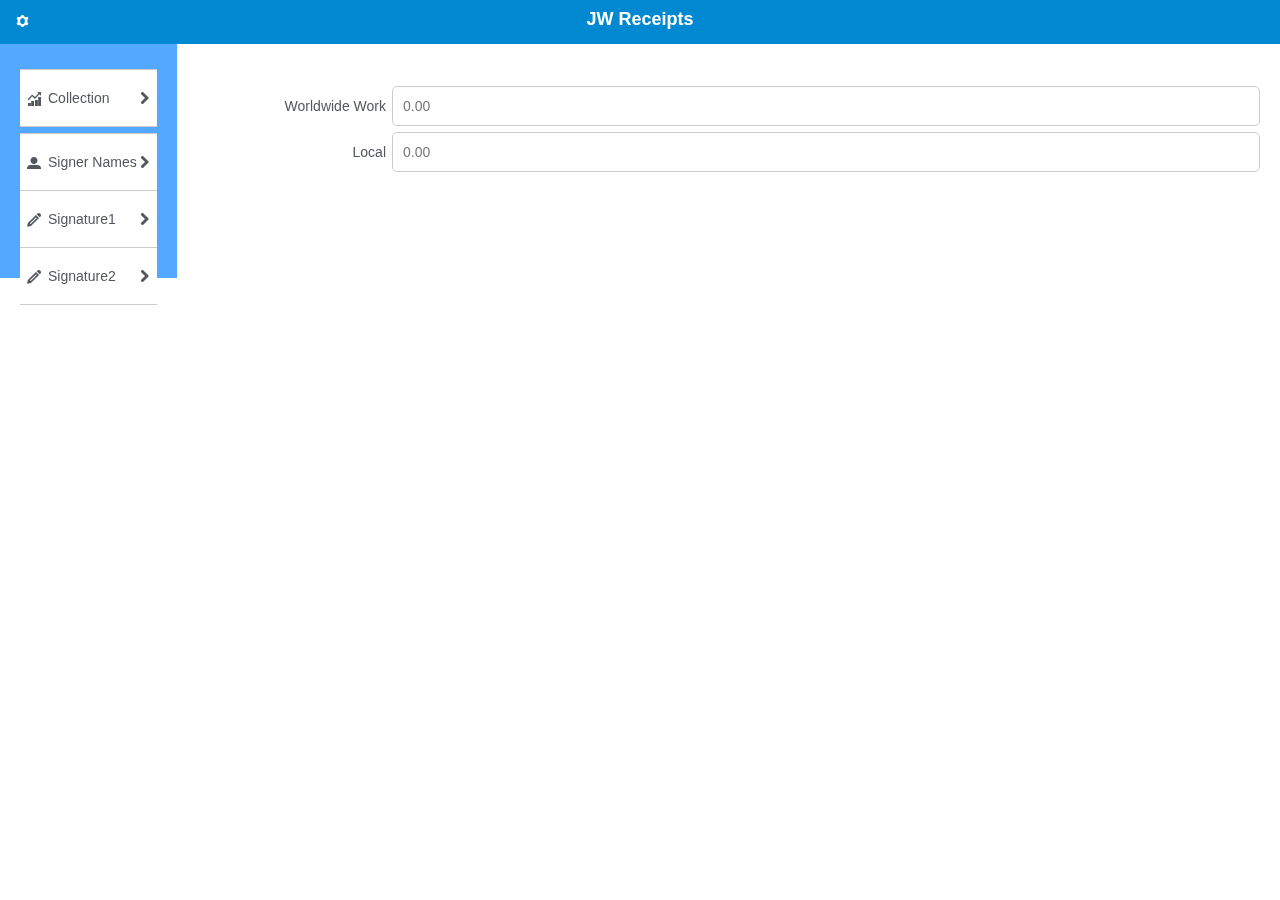
==== index.html @ 72817fae "adding" ====
<!DOCTYPE html>
<!--HTML5 doctype-->
<html>

 <head>
  <link rel="stylesheet" type="text/css" href="app_framework/css/af.ui.min.css">
  <meta charset="UTF-8">
  <link rel="stylesheet" type="text/css" href="app_framework/css/af.ui.css">
  <link rel="stylesheet" type="text/css" href="app_framework/css/icons.min.css">
  <link rel="stylesheet" type="text/css" href="css/index_main.less.css" class="main-less">
  <title>Your New Application</title>
  <meta http-equiv="Content-type" content="text/html; charset=utf-8">
  <meta name="viewport" content="width=device-width, initial-scale=1.0, maximum-scale=1.0, minimum-scale=1.0, user-scalable=0">
  <style type="text/css">
   /* Prevent copy paste for all elements except text fields */
   		*  { -webkit-user-select:none; -webkit-tap-highlight-color:rgba(255, 255, 255, 0); }
   		input, textarea  { -webkit-user-select:text; }
  </style>
  <script src="intelxdk.js"></script>
  <script src="cordova.js"></script>
  <script src="xhr.js"></script>
  <!--
      Include xhr.js in your index.html when using web services that make cross origin requests
      This file makes those requests successfully when testing your apps under the "EMULATE", "BUILD" & "TEST" tab with the 
      Intel(R) App Preview mobile app.
      DISCLAIMER: If you don't need to perform these requests, remove the following script (xhr.js)
  -->
  <script type="text/javascript">
   /* This code is used to run as soon as Intel activates */
   		var onDeviceReady=function(){
   		//hide splash screen
   		intel.xdk.device.hideSplashScreen();
   		};
   		document.addEventListener("intel.xdk.device.ready",onDeviceReady,false);
  </script>
  <script type="application/javascript" src="app_framework/appframework.ui.min.js"></script>
  <script type="application/javascript" src="js/jquery.min.js"></script>
  <script type="application/javascript" src="sidebar/js/jquery.event.move.js"></script>
  <script type="application/javascript" src="sidebar/js/jquery.event.swipe.js"></script>
  <script type="application/javascript" src="sidebar/js/sidebar.js"></script>
  <script type="application/javascript" src="sidebar/js/swipe.js"></script>
  <script type="application/javascript" src="js/index_user_scripts.js"></script>
  <script type="application/javascript" src="js/af_subpage.js"></script>
  <!--   
   You may substitute jQuery for the App Framework selector library.
   See http://app-framework-software.intel.com/documentation.php#afui/afui_jquery
  -->
  <script type="application/javascript" src="app_framework/appframework.js"></script>
 </head>

 <body id="afui">

  <!-- content goes here-->
  <div class="uwrap" id="content">
   <div class="upage panel" id="mainpage" data-header="af-header-0" data-footer="none">
    <div class="upage-outer">
     <header class="container-group inner-element uib_w_1" data-uib="app_framework/header" data-ver="0" id="af-header-0">
      <h1>JW Receipts</h1>
      <div class="widget-container wrapping-col single-centered"></div>
      <div class="widget-container content-area horiz-area wrapping-col left">
       <a class="button widget uib_w_9 d-margins icon settings" data-uib="app_framework/button" data-ver="0" id="settingsbtn"></a>
      </div>
      <div class="widget-container content-area horiz-area wrapping-col right"></div>
     </header>
     <div class="upage-content" id="mainsub">

      <div class="grid grid-pad urow uib_row_2 row-height-2" data-uib="layout/row" data-ver="0">
       <div class="col uib_col_2 col-0_12-12" data-uib="layout/col" data-ver="0">
        <div class="widget-container content-area vertical-col">

         <div class="widget uib_w_10 d-margins" data-uib="media/text" data-ver="0">
          <div class="widget-container left-receptacle"></div>
          <div class="widget-container right-receptacle"></div>
          <div>
           <p>Enter collection amounts</p>
          </div>
         </div>
         <div class="table-thing with-label widget uib_w_14 d-margins" data-uib="app_framework/input" data-ver="0">
          <label class="narrow-control label-inline">Worldwide Work</label>

          <input class="wide-control" placeholder="0.00" type="text">
         </div>
         <div class="table-thing with-label widget uib_w_15 d-margins" data-uib="app_framework/input" data-ver="0">
          <label class="narrow-control label-inline">Local</label>

          <input class="wide-control" type="text" placeholder="0.00">
         </div><span class="uib_shim"></span>
        </div>
       </div>
       <span class="uib_shim"></span>
      </div>
     </div>
     <div id="uib_signernames" class="upage-content hidden">

      <div class="grid grid-pad urow uib_row_4 row-height-4" data-uib="layout/row" data-ver="0">
       <div class="col uib_col_4 col-0_12-12" data-uib="layout/col" data-ver="0">
        <div class="widget-container content-area vertical-col">

         <div class="widget uib_w_19 d-margins" data-uib="media/text" data-ver="0">
          <div class="widget-container left-receptacle"></div>
          <div class="widget-container right-receptacle"></div>
          <div>
           <p>Enter signer names</p>
          </div>
         </div>
         <div class="table-thing with-label widget uib_w_20 d-margins" data-uib="app_framework/input" data-ver="0">
          <label class="narrow-control label-inline">Signer1</label>
          <input class="wide-control" type="text">
         </div>
         <div class="table-thing with-label widget uib_w_21 d-margins" data-uib="app_framework/input" data-ver="0">
          <label class="narrow-control label-inline">Signer2</label>
          <input class="wide-control" type="text">
         </div><span class="uib_shim"></span>
        </div>
       </div>
       <span class="uib_shim"></span>
      </div>
     </div>
     <div id="uib_collections" class="upage-content hidden">

      <div class="grid grid-pad urow uib_row_3 row-height-3" data-uib="layout/row" data-ver="0">
       <div class="col uib_col_3 col-0_12-12" data-uib="layout/col" data-ver="0">
        <div class="widget-container content-area vertical-col">

         <div class="widget uib_w_16 d-margins" data-uib="media/text" data-ver="0">
          <div class="widget-container left-receptacle"></div>
          <div class="widget-container right-receptacle"></div>
          <div>
           <p>Enter contributions</p>
          </div>
         </div>
         <div class="table-thing with-label widget uib_w_17 d-margins" data-uib="app_framework/input" data-ver="0">
          <label class="narrow-control label-inline">Local</label>
          <input class="wide-control" type="text">
         </div>
         <div class="table-thing with-label widget uib_w_18 d-margins" data-uib="app_framework/input" data-ver="0">
          <label class="narrow-control label-inline">WWW</label>
          <input class="wide-control" type="text">
         </div><span class="uib_shim"></span>
        </div>
       </div>
       <span class="uib_shim"></span>
      </div>
     </div>

     <!-- /upage-content -->

     <div class="inner-element uib_w_2 uib_sidebar leftbar bar-bg thumb-bg bar-gutter" data-uib="layout/left_sidebar" data-ver="0" data-anim="{'style':'push', 'v':260, 'side':'left'}">
      <div class="sidebar-content">

       <div class="grid grid-pad urow uib_row_1 row-height-1" data-uib="layout/row" data-ver="0">
        <div class="col uib_col_1 col-0_12-12" data-uib="layout/col" data-ver="0">
         <div class="widget-container content-area vertical-col">

          <ul class="list widget uib_w_3 d-margins" data-uib="app_framework/listview" data-ver="0">
           <li class="widget uib_w_4" data-uib="app_framework/listitem" data-ver="0" id="collection-btn"><a class="icon graph">Collection</a>
           </li>

          </ul>
          <ul class="list widget uib_w_5 d-margins" data-uib="app_framework/listview" data-ver="0">
           <li class="widget uib_w_6" data-uib="app_framework/listitem" data-ver="0" id="signernames-btn"><a class="icon user">Signer Names</a>
           </li>
           <li class="widget uib_w_7" data-uib="app_framework/listitem" data-ver="0" id="Signature1-btn"><a class="icon pencil">Signature1</a>
           </li>
           <li class="widget uib_w_8" data-uib="app_framework/listitem" data-ver="0" id="signature2-btn"><a class="icon pencil">Signature2</a>
           </li>
          </ul><span class="uib_shim"></span>
         </div>
        </div>
        <span class="uib_shim"></span>
       </div>

      </div>
     </div>
    </div>
    <!-- /upage-outer -->

   </div>
   <!-- /upage -->

  </div>
  <!-- /uwrap -->
 </body>

</html>
---- app_framework/css/af.ui.min.css ----
*{-webkit-user-select:none;-webkit-tap-highlight-color:rgba(0,0,0,0);-moz-tap-highlight-color:rgba(0,0,0,0);-ms-touch-action:none;-moz-user-select:-moz-none -webkit-touch-callout:none;margin:0;padding:0;-webkit-box-sizing:border-box;-moz-box-sizing:border-box;box-sizing:border-box}body{overflow-x:hidden;-webkit-text-size-adjust:none;font-family:'Helvetica Neue',Helvetica,Arial,sans-serif;color:#000;font-size:14px;display:-webkit-box;background:#cbd2d8;-webkit-box-orient:vertical;-webkit-box-align:stretch}#afui input,textarea{-webkit-user-select:text;-moz-user-select:-moz-text;-moz-user-select:text}#afui img{border:0}#afui p{display:block;margin:6px 0;font-size:14px;line-height:20px;color:inherit}#afui #afui_modal{-webkit-backface-visibility:hidden;z-index:9999!important;width:100%;height:100%;display:none;position:absolute;top:0;overflow:hidden;background:rgba(29,29,28,1)!important;-webkit-perspective:1000;color:white}#afui #modalContainer{width:100%}#afui #modalContainer>*{-webkit-backface-visibility:hidden;-webkit-perspective:1000}#afui .afmScrollbar{background:white!important}#afui .afmScrollPanel{width:100%;min-height:100%;overflow:hidden}#afui{position:absolute;width:100%;top:0;bottom:0;overflow:hidden}#afui>#splashscreen{position:absolute;top:0;bottom:0;width:100%;left:0;min-height:100%;background:rgba(29,29,28,1)!important;color:white!important;font-size:30px;text-align:center;z-index:9999;display:block;margin-left:auto!important;margin-right:auto!important;padding-top:80px!important}#afui>#header{position:absolute;overflow:hidden;display:block;z-index:250;-webkit-box-sizing:border-box;box-sizing:border-box;height:44px;left:0;right:0}#afui #header h1{position:absolute;width:45%;z-index:1;text-align:center;height:44px;font-size:18px;font-weight:bold;left:27.5%;color:#fff;padding:10px 0;text-shadow:rgba(0,0,0,0.8) 0 -1px 0;text-align:center;white-space:nowrap}#afui #content{z-index:180;display:block;position:absolute;top:44px;bottom:49px;left:0;right:0;overflow:hidden}#afui .panel{z-index:180;width:100%;height:100%;display:none;position:absolute;top:0;left:0;overflow-y:auto;overflow-x:hidden;-webkit-overflow-scrolling:touch;-webkit-backface-visibility:hidden;-webkit-perspective:1000;padding:10px;padding-top:0}#afui .panel>*{-webkit-backface-visibility:hidden;-webkit-perspective:1000}#afui #navbar{position:absolute;bottom:0;z-index:1000;height:49px;display:block;left:0;right:0;padding:0 3px}#afui #navbar a{-webkit-box-sizing:border-box;box-sizing:border-box;top:3px;height:43px;overflow:hidden;font-size:12px;font-weight:normal;text-decoration:none;color:#fff;text-align:center;display:inline-block;width:25%;-webkit-backface-visibility:hidden;-webkit-perspective:1000;line-height:67px;position:relative;margin:0}#afui #navbar .af-badge{right:auto;margin-left:-16px}#afui #navbar .icon:before{position:absolute;top:2px;left:0;font-size:25px;margin:auto;width:100%}#afui footer,#afui header,#afui nav{display:none}#afui #navbar footer,#afui #menu nav,#afui #header header{display:block}#afui>#menu.tabletMenu{z-index:1;width:200px;bottom:0;height:100%;display:block!important;position:absolute;top:0;left:0}#afui #menu_scroller{padding-bottom:10px;overflow-y:auto;overflow-x:hidden;-webkit-backface-visibility:hidden;-webkit-overflow-scrolling:touch}#afui #menu_scroller>*{-webkit-backface-visibility:hidden;-webkit-perspective:1000}#afui #menu .list li,#afui #menu .list .divider,#afui #menu .list li:first-child,#afui #menu .list li:last-child{font-weight:bold;font-size:1em;line-height:1em;border-color:#101012;-webkit-box-shadow:inset 0 1px 0 rgba(255,255,255,.08);box-shadow:inset 0 1px 0 rgba(255,255,255,.08)}#afui #menu .list>li>a{color:#ccc;margin-left:6px;font-weight:normal}#afui #menu .list,#afui #menu .list .divider{background:inherit}#afui #menu .list .divider{background:#333;color:#fff;font-weight:bold;font-size:1em;line-height:1em;padding:6px;top:0;border:0;-webkit-box-shadow:none;box-shadow:none}#afui #menu .list>li>a:after{margin-top:-8px}#afui .splashscreen{background:rgba(29,29,28,1)!important;padding-left:40px;padding-top:30px!important;min-height:100%}#afui h2{display:block;height:34px;font-weight:bold;font-size:18px;color:#000;padding:6px 0;margin-bottom:8px}#afui .collapsed:after{float:right;content:'';border-left:5px solid transparent;border-right:5px solid transparent;border-top:6px solid #000;display:block;position:absolute;top:14px;right:14px}#afui .collapsed:before{float:right;content:'';color:transparent;background:transparent;width:14px;height:14px;display:block;border:2px solid #000;border-radius:3px;position:absolute;top:8px;right:10px}#afui .expanded:after{float:right;content:'';border-left:5px solid transparent;border-right:5px solid transparent;border-bottom:6px solid #000;display:block;position:absolute;top:13px;right:14px}#afui .expanded:before{float:right;content:'';color:transparent;background:transparent;width:14px;height:14px;display:block;border:2px solid #000;border-radius:3px;position:absolute;top:8px;right:10px}#afui .ui-icon{background:#666;background:rgba(0,0,0,.4);background-repeat:no-repeat;border-radius:9px}.ui-loader{display:none;position:absolute;opacity:.85;z-index:100;left:50%;width:200px;margin-left:-100px;margin-top:-35px;padding:10px 30px;background:#666;background:rgba(0,0,0,.4);border-radius:9px;color:white}.ui-loader.heavy{opacity:1}.ui-loader h1{font-size:15px;text-align:center}.ui-loader .ui-icon{position:static;display:block;opacity:.9;margin:0 auto;width:35px;height:35px;background-color:transparent}.spin{-webkit-transform:rotate(360deg);-webkit-animation-name:spin;-webkit-animation-duration:1s;-webkit-animation-iteration-count:infinite}@-webkit-keyframes spin{from{-webkit-transform:rotate(0deg)}to{-webkit-transform:rotate(360deg)}}.ui-icon-loading{background-image:url([data-uri]);width:40px;height:40px;border-radius:20px;background-size:35px 35px}#afui .ui-corner-all{border-radius:.6em}#afui_mask{position:absolute;top:45%;z-index:999999}#afui .hasMenu{position:absolute;left:0}#afui .menuButton{position:relative;top:5px;right:-8px;height:36px;width:36px;z-index:2;float:right}#afui .menuButton:after{border-bottom:9px double white;border-top:3px solid white;top:9px;left:3px;content:"";height:3px;position:absolute;width:15px}#afui .hasMenu.on{-webkit-transform:translate3d(200px,0,0);transform:translate(200px,0)}#afui .modalbutton{position:absolute;top:0;right:5px;height:32px;width:58px;line-height:32px;z-index:9999}#afui .closebutton{position:absolute;top:6px;right:6px;display:block;height:24px;width:24px;border-radius:12px;border:1px solid #666;background:#fff;color:#333;font-weight:bold;font-size:21px;line-height:18px;text-align:center;text-decoration:none}#afui .closebutton:before{content:'x'}#afui .closebutton.selected,.closebutton.modalButton.selected{color:#fff;background:#333}#afui .panel>.list,#afui .panel>.afScrollPanel>.list{margin:0 -10px}#afui .panel>.list.inset,#afui .panel>.afScrollPanel>.list.inset{margin:0}@font-face{font-family:'chevron';src:url([data-uri]) format('woff'),url([data-uri]) format('truetype');font-weight:normal;font-style:normal}#afui .chevron{font-family:'chevron';speak:none;font-style:normal;font-weight:normal;font-variant:normal;text-transform:none;line-height:1;-webkit-font-smoothing:antialiased}#afui .chevron:before{content:"\f054"}#afui .chevron.left{-webkit-transform:rotate(180deg);transform:rotate(180deg)}@media handheld,only screen and (min-width:768px){#afui>#navbar.hasMenu,#afui>#header.hasMenu,#afui>#content.hasMenu{position:absolute;left:256px;-webkit-transition:transform 0ms;-webkit-transform:translate3d(0,0,0)!important;transition:transform 0ms;transform:translate(0,0,0)!important}#afui #badgephone{display:none!important}#afui #badgetablet{display:inline-block!important}#afui .afMenuClose{display:none!important}#afui>#menu.tabletMenu{z-index:200!important;width:256px!important;bottom:0;height:100%!important;display:block!important;position:absolute!important;top:0;left:0;-webkit-transform:translate3d(0px,0px,0px)!important;-webkit-transition:none!important;transform:translate(0px,0px)!important;transition:none!important}#afui .menuButton{display:none}}#afui{background:white;color:#53575e}#afui>#header{background:#0088d1;border:0;border-bottom:1px solid #0088d1}#afui #header h1{text-shadow:none;width:45%}#afui #backButton{background:rgba(249,249,249,1);color:#fff;display:block;position:absolute;line-height:44px;left:25px;text-overflow:ellipsis;font-size:14px;padding:none;text-shadow:none;background-color:transparent;border:0;border-color:none;height:44px;top:0;border-radius:none;box-shadow:none;margin:0;padding-left:0;text-align:center;width:50px;padding:0!important;margin:0!important}#afui #backButton::before{z-index:-1;font-size:22px;position:absolute;top:10px;left:-20px;text-align:center;border-radius:none;border:0;border-color:none;box-shadow:none;-webkit-transform:none;transform:none;font-family:'chevron';speak:none;font-style:normal;font-weight:normal;font-variant:normal;text-transform:none;line-height:1;-webkit-font-smoothing:antialiased;content:"\f054";-webkit-transform:rotate(180deg);transform:rotate(180deg);background-color:transparent}#afui>#navbar{background:#0088d1;border:0;border-top:1px solid #0088d1;box-shadow:none}#afui #navbar a.pressed{border-radius:0;background:#00aeef}#afui #navbar .icon.pressed:before{color:inherit}#afui .af-badge{border:0}#afui .list{background:inherit;color:inherit;border-color:#303030;font-weight:normal}#afui .af-badge{box-shadow:none}#afui .list .divider{color:black}#afui .panel{color:inherit;background:white}#afui .panel h2{color:#0088d1}#afui .collapsed:after{border-top:6px solid}#afui .collapsed:before{border:2px solid}#afui .expanded:after{border-bottom:6px solid}#afui .expanded:before{border:2px solid}#afui .collapsed:before,#afui .expanded:before{border-color:inherit}#afui .collapsed:after,#afui .expanded:after{border-top-color:inherit;border-top-color:inherit}#afui select,#afui textarea,#afui input[type="text"],#afui input[type=search],#afui input[type="password"],#afui input[type="datetime"],#afui input[type="datetime-local"],#afui input[type="date"],#afui input[type="month"],#afui input[type="time"],#afui input[type="week"],#afui input[type="number"],#afui input[type="email"],#afui input[type="url"],#afui input[type="tel"],#afui input[type="color"],#afui .input-group{background:inherit;color:inherit}#afui input.toggle+label:after{color:inherit}#afui input.toggle+label{border-radius:0}#afui input.toggle+label>span{border-radius:0;top:0;width:27px;height:23px}#afui label{color:inherit}#afui input[type="radio"]:checked+label:before,#afui input[type="checkbox"]:checked+label:before{background:#33b5e5}#afui>#menu.tabletMenu{color:white;background:#00aeef;border-right:1px solid #006ba4}#afui #menu .list li,#afui #menu .list .divider,#afui #menu .list li:last-child{border-color:#4cc6f4}#afui #menu .list .divider{background:#0088d1;color:inherit;font-size:1em}#afui #menu .list>li>a{background:inherit;color:inherit;font-size:1em}#afui #menu .list{font-weight:normal}#afui .button{border-radius:0;text-shadow:none!important}.list>li>a:after{color:#0088d1}#afui .button.previous{border:0}#afui .button.next{border:0}#afui .button.previous::after{color:black;z-index:-1;font-size:22px;position:absolute;top:2px;left:-25px;text-align:center;border-radius:none;border:0;border-color:none;box-shadow:none;-webkit-transform:none;transform:none;font-family:'chevron';speak:none;font-style:normal;font-weight:normal;font-variant:normal;text-transform:none;line-height:1;-webkit-font-smoothing:antialiased;content:"\f054";-webkit-transform:rotate(180deg);transform:rotate(180deg);background-color:transparent}#afui .button.next::after{color:black;z-index:-1;font-size:22px;position:absolute;top:6px;right:-25px;text-align:center;border-radius:none;border:0;border-color:none;box-shadow:none;-webkit-transform:none;transform:none;font-family:'chevron';speak:none;font-style:normal;font-weight:normal;font-variant:normal;text-transform:none;line-height:1;-webkit-font-smoothing:antialiased;content:"\f054";background-color:transparent}#afui .afPopup{display:block;width:100%;float:left;border:solid 1px #33b5e5;left:0!important;padding:10px;opacity:1;-webkit-border-radius:0;border-radius:0;position:absolute;z-index:1000000;top:50%;margin:0 auto;background:inherit;color:inherit;padding:30px}#afui #af_actionsheet{background:#0190d6;color:inherit}#afui #af_actionsheet a{border-radius:0;-webkit-border-radius:0;color:black;background:white;border:0;text-shadow:none}#afui .list{margin:0;padding:0;margin-bottom:10px;list-style:none;background-color:#fff;box-sizing:border-box;-webkit-box-sizing:border-box}#afui .list li{display:block;list-style:none;position:relative;padding:20px 20px 20px 10px;border-bottom:1px solid #ccc}#afui .list li:first-child{border-top:1px solid #ccc}#afui .list>li>a{display:block;position:relative;display:block;color:inherit;margin:-20px -20px -20px -10px;text-decoration:none;padding:20px 20px 20px 10px}#afui .list a .af-badge{position:absolute;right:30px;top:48%;margin-top:-10px}#afui .list>li>a:after{position:absolute;right:8px;font-family:'chevron';speak:none;font-style:normal;font-weight:normal;font-variant:normal;text-transform:none;line-height:1;-webkit-font-smoothing:antialiased;content:"\f054";top:50%;margin-top:-0.5em;color:inherit}#afui .list .divider{position:relative;top:-1px;padding-top:6px;padding-bottom:6px;font-size:12px;font-weight:bold;line-height:18px;background-color:#dfe0e2;border-top:1px solid #ccc;border-bottom:1px solid #ccc;box-shadow:inset 0 1px 1px rgba(255,255,255,0.4);padding-right:60px}#afui .list.inset{border:1px solid #ccc;border-radius:6px;margin:10px}#afui .list.inset li:first-child{border-top:0}#afui .list.inset li:last-child{border-bottom:0}#afui select,#afui textarea,#afui input[type="text"],#afui input[type=search],#afui input[type="password"],#afui input[type="datetime"],#afui input[type="datetime-local"],#afui input[type="date"],#afui input[type="month"],#afui input[type="time"],#afui input[type="week"],#afui input[type="number"],#afui input[type="email"],#afui input[type="url"],#afui input[type="tel"],#afui input[type="color"],#afui .input-group{width:100%;height:40px;padding:10px;margin-bottom:10px;background:#fff;border:1px solid #ccc;border-radius:5px;font-size:14px;font-weight:normal;-webkit-appearance:none;box-sizing:border-box}#afui form{position:relative}#afui input[type="radio"],#afui input[type="checkbox"]{display:none}#afui input[type="radio"]+label,#afui input[type="checkbox"]+label{display:inline-block;width:60%;float:right;position:relative;text-align:left;padding:10px 0 0 0}#afui input[type="radio"]:not(.toggle)+label:before{background-color:#fafafa;border:1px solid #cacece;border-radius:50px;display:block;position:absolute;width:1.3em;height:1.3em;content:'';margin-right:5px;top:8px;margin-left:-25px}#afui input[type="radio"]:checked+label:before{background-color:#000}#afui input[type="checkbox"]+label:before{background-color:#fafafa;border:1px solid #cacece;border-radius:3px;display:block;position:absolute;top:8px;left:-25px;width:1.3em;height:1.3em;content:" "}#afui input[type="checkbox"]:checked+label:before{content:'\00a0\2714';padding:0;display:inline-block}#afui input[type="radio"]:after,#afui input[type="checkbox"]:after{visibility:hidden;display:block;font-size:0;content:" ";clear:both;height:0}#afui input[type="search"]{border-radius:20px}#afui label{float:left;width:33%;font-weight:normal;font-size:14px;color:inherit;text-align:right;padding:11px 6px}#afui label+select,#afui label+input[type="radio"],#afui label+input[type="checkbox"] label+textarea,#afui label+input[type="text"],#afui label+input[type=search],#afui label+input[type="password"],#afui label+input[type="datetime"],#afui label+input[type="datetime-local"],#afui label+input[type="date"],#afui label+input[type="month"],#afui label+input[type="time"],#afui label+input[type="week"],#afui label+input[type="number"],#afui label+input[type="email"],#afui label+input[type="url"],#afui label+input[type="tel"],#afui label+input[type="color"],#afui label+textarea{width:66%}#afui textarea{height:auto}#afui .input-group{width:auto;height:auto;padding:12px;overflow:hidden}#afui .input-group input:not([type='button']):not([type='submit']),#afui .input-group textarea,#afui .input-group select{margin-bottom:0;background-color:transparent;border:0;border-bottom:1px solid #ccc;border-radius:0;box-shadow:none}#afui .input-group input:not([type="submit"]):not([type="button"]):last-child,#afui .input-group textarea:last-child,#afui .input-group select:last-child{border-bottom:0}#afui .input-group input[type=button],#afui .input-group input[type=submit]{margin:5px}#afui input.toggle+label:before,#afui input.toggle:checked+label:before{content:attr(data-on);position:absolute;color:#fff;left:5px;width:42px;text-align:left;z-index:3px;top:3px;overflow:hidden;background-color:transparent;border:0;border-radius:0;text-transform:uppercase;display:none}#afui input.toggle:checked+label:before{display:block}#afui input.toggle+label:after{content:attr(data-off);position:absolute;color:#505050;width:42px;text-align:left;z-index:1;top:2px;left:30px;overflow:hidden;background-color:transparent;border:0;border-radius:0;text-transform:uppercase}#afui input.toggle:checked+label:after{display:none}#afui input[type="radio"].toggle:checked+label:before{line-height:1.2em}#afui input.toggle+label{position:relative;margin:5px;border-radius:50px;display:block;height:24px;width:65px;border:1px solid #ccc;left:33%;float:none}#afui input.toggle:checked+label{background:#1eb0e9;line-height:-1em}#afui input.toggle+label>span{display:block;width:28px;height:28px;background:#ccc;border-radius:50px;z-index:5;top:-2px;left:0;position:absolute;transition:transform 100ms linear;transform:translate3d(0,0,0);-webkit-transform:translate3d(0,0,0);-webkit-transition:-webkit-transform 100ms linear}#afui input.toggle:checked+label>span{transform:translate3d(37px,0,0);-webkit-transform:translate3d(37px,0,0)}#afui .formGroupHead{font-size:18px;font-weight:bold;color:inherit;margin:16px 0 8px}#afui .button{position:relative;display:inline-block;padding:8px 12px;margin:8px 0;font-weight:bold;color:#000;text-align:center;text-shadow:0 1px 0 #fff;vertical-align:top;cursor:pointer;background-color:#eee;border:1px solid #666;border-radius:6px;text-decoration:none;z-index:2}#afui .button.pressed{background:#fff}#afui .button.previous{margin-left:16px;padding-left:6px;border-color:#666 #666 #666 transparent!important}#afui .button.next{border-color:#666 transparent #666 #666!important;margin-right:16px;padding-right:6px}#afui .button.previous::after{z-index:-1;content:'';position:absolute;width:25px;height:25px;background-color:inherit;top:3px;left:-11px;border-radius:5px;border:1px solid;border-color:transparent transparent inherit transparent;-webkit-transform:rotate(45deg);transform:rotate(45deg)}#afui .button.next::after{z-index:-1;content:'';position:absolute;width:25px;height:25px;background-color:inherit;top:3px;right:-11px;border-radius:5px;border:1px solid;border-color:transparent transparent transparent transparent;-webkit-transform:rotate(45deg);transform:rotate(45deg)}#afui .button.block{display:block}#afui .button.flat{border-radius:0;box-shadow:none}#afui .button-grouped{display:inline-block}#afui .button-grouped *{border-radius:0;float:left;border:0;border-right:1px solid #666;border-bottom:1px solid #666;border-top:1px solid #666;margin:0}#afui .button-grouped>.button:first-child{border-left:1px solid #666;border-top-left-radius:6px;border-bottom-left-radius:6px}#afui .button-grouped>.button:last-child{border-top-right-radius:6px;border-bottom-right-radius:6px}#afui .button-grouped.vertical *{border-radius:0;display:block;float:none;width:100%;border:0;border-left:1px solid #666;border-right:1px solid #666;border-top:1px solid #666}#afui .button-grouped.vertical>.button:first-child{border-left:1px solid #666;border-top-left-radius:6px;border-top-right-radius:6px;border-bottom-left-radius:0}#afui .button-grouped.vertical>.button:last-child{border-top-right-radius:0;border-bottom-right-radius:6px;border-bottom-left-radius:6px;border-bottom:1px solid #666}#afui .button.gray{background:#999;border-color:#666}#afui .button.yellow{background-color:#f1c222;border-color:#999}#afui .button.red{color:#fff;text-shadow:0 -1px 0 #666;background:#b20000;border-color:#666}#afui .button.green{color:#fff;text-shadow:0 -1px 0 #666;background:#009c0c;border-color:#666}#afui .button.orange{color:#fff;text-shadow:0 -1px 0 #666;background-color:#ff8000;border-color:#666}#afui .button.black{color:#fff;text-shadow:none;background:#000;border-color:#666}#afui .button.slate{color:#fff;text-shadow:0 -1px 0 #000;background:#171f28;border-color:#666}#afui #header .button{font-size:12px;padding:7px;height:32px;margin-top:5px}#afui .af-badge{position:absolute;top:2px;right:2px;display:inline-block;min-width:20px;max-width:90%;height:20px;padding:0 3px;background-color:red;border-radius:20px;font-size:12px;line-height:19px;font-weight:bold;color:#fff;text-overflow:ellipsis;text-align:center;text-shadow:0 -1px 0 rgba(64,0,0,.6)}#afui .af-badge.br{bottom:2px;right:2px;top:auto;left:auto}#afui .af-badge.bl{bottom:2px;left:2px;top:auto;right:auto}#afui .af-badge.tl{top:2px;left:2px;right:auto;bottom:auto}#afui .grid{width:100%}#afui .col2,#afui .col3,#afui .col1-3,#afui .col2-3{float:none;width:100%}#afui .grid:after{content:'';clear:both}@media handheld,only screen and (min-width:768px){#afui .col2{width:50%;float:left}#afui .col3{width:33.3%;float:left}#afui .col1-3{width:33.3%;float:left}#afui .col2-3{width:66.6%;float:left}}#af_actionsheet{position:absolute;left:0;right:0;padding-left:10px;padding-right:10px;padding-top:10px;margin:auto;background:black;float:left;z-index:9999;border-top:#fff 1px solid;background:rgba(71,71,71,.95);background-image:-webkit-gradient(linear,left top,left bottom,from(rgba(255,255,255,.4)),to(rgba(255,255,255,0)),color-stop(.08,rgba(255,255,255,.1)),color-stop(.08,rgba(255,255,255,0)));background-image:-webkit-linear-gradient(top,rgba(255,255,255,.4) 0,rgba(255,255,255,.1) 8%,rgba(255,255,255,0) 8%);box-shadow:0 -1px 2px rgba(0,0,0,.4)}#af_actionsheet a{text-decoration:none;-webkit-transition:all .4s ease;transition:all .4s ease;text-shadow:0 -1px rgba(0,0,0,.8);padding:0 .25em;border:1px solid rgba(0,0,0,.8);text-overflow:ellipsis;border-radius:.75em;background-image:-webkit-gradient(linear,left top,left bottom,from(rgba(255,255,255,.4)),to(rgba(255,255,255,0)),color-stop(.5,rgba(255,255,255,.1)),color-stop(.5,rgba(255,255,255,0)));background-image:-webkit-linear-gradient(top,rgba(255,255,255,.5) 0,rgba(255,255,255,.2) 50%,rgba(255,255,255,0) 50%);box-shadow:0 1px 1px rgba(255,255,255,0.7);display:block;color:white;text-align:center;line-height:36px;font-size:20px;font-weight:bold;margin-bottom:10px;background-color:rgba(130,130,130,1)}#af_actionsheet a.selected{background-color:rgba(150,150,150,1)}#af_actionsheet a.cancel{background-color:rgba(43,43,43,1)}#af_actionsheet a.cancel.selected{background-color:rgba(73,73,73,1)}#af_actionsheet a.red{color:white;background-color:rgba(204,0,0,1)}#af_actionsheet a.red.selected{background-color:rgba(255,0,0,1)}BODY>DIV#mask{display:block;width:100%;height:100%;background:#000;z-index:999999;position:absolute;top:0;left:0}.afPopup{display:block;width:280px;float:left;border:solid 1px #72767b;-webkit-border-radius:10px;border-radius:10px;padding:10px;opacity:1;-webkit-transform:scale(1);-webkit-transition:all .20s ease-in-out;transform:scale(1);transition:all .20s ease-in-out;position:absolute;z-index:1000000;top:50%;left:50%;margin:0 auto;background:rgba(70,70,70,1);color:white}.afPopup>*{color:inherit}.afPopup.hidden{opacity:0;-webkit-transform:scale(0);top:50%;left:50%;margin:0 auto}.afPopup>HEADER{font-weight:bold;font-size:20px;margin:0;padding:0}.afPopup>DIV{font-size:12px;margin:8px}.afPopup>FOOTER{width:100%;text-align:center;display:block!important}.afPopup>FOOTER>A#cancel{float:left}.afPopup>FOOTER>A#action{float:right;margin-right:4px}.afPopup>FOOTER>A.center{float:none!important;width:80%;margin:8px}.scrollBar{position:absolute!important;width:5px!important;height:20px!important;border-radius:2px!important;border:1px soldid black!important;background:black!important;opacity:0!important}#afSelectBoxContainer{position:absolute;display:block;width:90%;max-width:280px;margin-right:auto;min-height:100px;background:#303030;color:white;display:none;overflow:hidden;z-index:9999;max-height:300px;margin-top:-150px;top:50%;left:50%;margin-left:-138px}#afSelectBoxfix ul{list-style-type:none;padding:0;margin:0}#afSelectBoxfix li{font-size:1.1em;color:#fff;display:block;line-height:2.5em;padding:0 1em;border-bottom:1px solid #444}#afSelectBoxfix .selected{background:#33b5e5}.afFakeSelect{width:200px;height:30px;display:inline-block;border:1px solid #ccc;border-radius:5px;line-height:2em;font-size:1em;padding-left:10px;position:relative}.afFakeSelect:after{position:absolute;top:5px;right:5px;border:14px solid transparent;border-top-color:#ccc;content:''}#afSelectBoxContainer #afSelectDone,#afSelectBoxContainer #afSelectCancel{margin-top:10px;display:inline-block;height:30px;width:100px;background:#33b5e5;border:1px solid #33b5e5;text-align:center;line-height:2em;float:left;margin-left:10px}#afSelectBoxContainer #afSelectCancel{float:right;margin-right:10px}#afSelectBoxContainer #afSelectClose{overflow:hidden;border-bottom:1px solid #444;padding-bottom:5px}select:disabled~.afFakeSelect{background:#ccc;color:black}#afui.android{font:14px 'Roboto',sans-serif;background:#000;color:#fff;border-color:#fff}#afui.android.light{background:#fdfdfd;color:#000}#afui.android>#header{display:none!important}#afui.android>#content{bottom:0!important;top:49px!important}#afui.android>#navbar{box-shadow:none;top:0!important;background:inherit;border-bottom:2px solid #33b5e5;border-top:0;padding:0}#afui.android #navbar a{color:inherit;height:45px}#afui.android #navbar a.pressed{border:0;border-bottom:4px solid #33b5e5;border-radius:0;background:0}#afui.android #navbar .icon.pressed:before{color:inherit}#afui.android .af-badge{border:0}#afui.android #content,#afui.android #content>.panel{background:inherit;color:inherit}#afui.android .list{background:inherit;color:inherit;border-color:#303030}#afui.android .list .divider{color:black}#afui.android .panel h2{color:inherit}#afui.android .collapsed:after{border-top:6px solid}#afui.android .collapsed:before{border:2px solid}#afui.android .expanded:after{border-bottom:6px solid}#afui.android .expanded:before{border:2px solid}#afui.android .collapsed:before,#afui.android .expanded:before{border-color:inherit}#afui.android .collapsed:after,#afui.android .expanded:after{border-top-color:inherit;border-top-color:inherit}#afui.android .afScrollbar{background:white!important}#afui.android.light .afScrollbar{background:black!important}#afui.android select,#afui.android textarea,#afui.android input[type="text"],#afui.android input[type=search],#afui.android input[type="password"],#afui.android input[type="datetime"],#afui.android input[type="datetime-local"],#afui.android input[type="date"],#afui.android input[type="month"],#afui.android input[type="time"],#afui.android input[type="week"],#afui.android input[type="number"],#afui.android input[type="email"],#afui.android input[type="url"],#afui.android input[type="tel"],#afui.android input[type="color"],#afui.android .input-group{background:inherit;color:inherit}#afui.android input.toggle+label:after{color:inherit}#afui.android input.toggle+label{border-radius:0}#afui.android input.toggle+label>span{border-radius:0;top:0;width:27px;height:23px}#afui.android label{color:inherit}#afui.android input[type="radio"]:checked+label:before,#afui.android input[type="checkbox"]:checked+label:before{background:#33b5e5}#afui.android>#menu{border-right:0;color:inherit;background:inherit}#afui.android #menu .list li{box-shadow:none;border-color:#ccc}#afui.android #menu .list .divider{background:inherit;color:inherit;font-size:1em}#afui.android #menu .list>li>a{background:inherit;color:inherit;font-size:1em}#afui.android #menu .list{font-weight:normal}#afui.android .button{border-radius:0;border:0;background:#424343;border-color:transparent;color:inherit;text-shadow:none;box-shadow:inset 0 1px 0 rgba(255,255,255,.4)}#afui.android.light .button{background:#d1d1d1;border-color:#d1d1d1}#afui.android .button.pressed{background:#33b5e5;border-color:#33b5e5}#afui.android .button.previous::after{width:20px;height:20px;background-color:inherit;top:5px;left:-12px;border-radius:0;box-shadow:none;border-color:transparent}#afui.android .button.next::after{width:20px;height:20px;background-color:inherit;top:5px;right:-12px;border-radius:0;box-shadow:none;border-color:transparent}#afui.android .button-grouped *{border-right:1px solid rgba(255,255,255,.25)}#afui.android .button-grouped>.button:last-child,#afui.android .button-grouped.vertical *{border-right:0}#afui.android .afPopup{display:block;width:100%;float:left;border:solid 1px #33b5e5;left:0!important;padding:10px;opacity:1;-webkit-border-radius:0;border-radius:0;-webkit-transform:none;transform:none;--webkit-transition:none;transition:none;position:absolute;z-index:1000000;top:50%;margin:0 auto;background:inherit;color:inherit;padding:30px}#afui.android #af_actionsheet{background:inherit;color:inherit}#afui.android #af_actionsheet a{border-radius:0;-webkit-border-radius:0;border:1px solid #33b5e5;background:inherit;color:inherit}@font-face{font-family:'win8back';src:url([data-uri]) format('woff'),url([data-uri]) format('truetype');font-weight:normal;font-style:normal}#afui.win8{font:14px "Segoe UI Semilight","HelveticaNeue-light",Helvetica,Arial,sans-serif;background:#000;color:#fff}#afui.win8.light{background:#fff;color:#000}#afui.win8>#header #menubadge{display:none}#afui.win8 #backButton.pressed{background:inherit}#afui.win8 #backButton{color:inherit;background:inherit;margin:0;font-family:'win8back';width:0;height:0;font-style:normal;font-weight:normal;font-variant:normal;text-transform:none;line-height:1;padding:0;margin:0;border:0;position:absolute;left:-185px;-webkit-font-smoothing:antialiased}#afui.win8 #backButton::before{content:"\e000";font-size:30px;position:absolute;top:10px;right:-225px;left:auto;color:white;font-family:inherit;-webkit-transform:none;transform:none}#afui.win8>#header h1{text-align:left;color:inherit}#afui.win8>#header{border:0;background:inherit;border-bottom:inherit}#afui.win8>#navbar{padding:0;background:inherit;text-align:center;height:65px;background:rgba(33,32,33,.9);border-top:0}#afui.win8.light>#navbar{background:#f2f2f2;color:black}#afui.win8 #navbar a{position:relative;width:56px!important;height:56px;display:inline-block;font:normal 11px/85px Segoe WP,Segoe UI,Verdana,Helvetica,Sans-Serif;text-decoration:none;color:inherit;text-align:center;text-shadow:0 -1px rgba(0,0,0,0.5);overflow:hidden;border-radius:44px;background:inherit;-webkit-backface-visibility:hidden;-webkit-perspective:1000}#afui.win8 #navbar a.pressed{background-color:rgba(166,166,166,0.7)}#afui.win8 #navbar .icon.pressed:before{color:inherit}#afui.win8 #navbar .icon:before{top:8px}#afui.win8 #navbar a:not(:last-of-type){border:0}#afui.win8 .af-badge{border:0}#afui.win8 #content,#afui.win8 #content>.panel{background:inherit;color:inherit}#afui.win8 .list{background:inherit;color:inherit;border-color:#303030}#afui.win8 .list .divider,#afui.win8 #menu.tabletMenu .list .divider{background:#00aba9;padding:14px;display:inline;font-size:1em;font-weight:bold;border-top:0;border-bottom:0;color:inherit}#afui.win8 .list li{border-top:0;border-bottom:0}#afui.win8 .panel h2{color:inherit}#afui.win8 .collapsed:after{border-top:6px solid}#afui.win8 .collapsed:before{border:2px solid}#afui.win8 .expanded:after{border-bottom:6px solid}#afui.win8 .expanded:before{border:2px solid}#afui.win8 .collapsed:before,#afui.win8 .expanded:before{border-color:inherit}#afui.win8 .collapsed:after,#afui.win8 .expanded:after{border-top-color:inherit;border-top-color:inherit}#afui.win8 .afScrollbar{background:white!important}#afui.win8.light .afScrollbar{background:black!important}#afui.win8 select,#afui.win8 textarea,#afui.win8 input[type="text"],#afui.win8 input[type="search"],#afui.win8 input[type="password"],#afui.win8 input[type="datetime"],#afui.win8 input[type="datetime-local"],#afui.win8 input[type="date"],#afui.win8 input[type="month"],#afui.win8 input[type="time"],#afui.win8 input[type="week"],#afui.win8 input[type="number"],#afui.win8 input[type="email"],#afui.win8 input[type="url"],#afui.win8 input[type="tel"],#afui.win8 input[type="color"],#afui.win8 .input-group{background:black;color:inherit}#afui.win8.light select,#afui.win8.light textarea,#afui.win8.light input[type="text"],#afui.win8.light input[type="search"],#afui.win8.light input[type="password"],#afui.win8.light input[type="datetime"],#afui.win8.light input[type="datetime-local"],#afui.win8.light input[type="date"],#afui.win8.light input[type="month"],#afui.win8.light input[type="time"],#afui.win8.light input[type="week"],#afui.win8.light input[type="number"],#afui.win8.light input[type="email"],#afui.win8.light input[type="url"],#afui.win8.light input[type="tel"],#afui.win8.light input[type="color"],#afui.win8.light .input-group{background:white}#afui.win8 input.toggle+label:after{color:inherit}#afui.win8 input.toggle+label{border-radius:0}#afui.win8 input.toggle:checked+label{background:#00aba9}#afui.win8 input.toggle+label>span{border-radius:0;top:0;width:27px;height:23px}#afui.win8 input[type="radio"]:checked+label:before,#afui.win8 input[type="checkbox"]:checked+label:before{background:#00aba9}#afui.win8>#menu{border-right:0;color:inherit;background:inherit}#afui.win8 #menu .list .divider{padding:4px;line-height:30px;margin-left:10px}#afui.win8 #menu .list{font-weight:normal}#afui.win8 #menu .list li,#afui.win8 #menu .list .divider{box-shadow:none}#afui.win8 .button{border-radius:0;border:0;background:#424343;border-color:#424343;color:white;text-shadow:none;box-shadow:inset 0 1px 1px rgba(255,255,255,.4),0 1px 2px rgba(0,0,0,.05)}#afui.win8 .button.pressed{background:#00aba9;border-color:#00aba9}#afui.win8 #menu{display:none;position:absolute;left:0;bottom:0;z-index:1000;width:100%;height:150px;top:auto;background:inherit;color:inherit;-webkit-transition-timing-function:linear;transition-timing-function:linear;-webkit-transform:translate3d(0,150px,0);transform:translate3d(0,150px,0)}#afui.win8 .hasMenu,#afui.win8 .hasMenu.on{-webkit-transform:translate3d(0,0,0);transform:translate3d(0,0,0)}#afui.win8 .afPopup{display:block;width:100%;float:left;border:solid 1px #72767b;left:0!important;padding:10px;opacity:1;-webkit-border-radius:0;border-radius:0;-webkit-transform:none;transform:none;--webkit-transition:none;transition:none;position:absolute;z-index:1000000;top:50%;margin:0 auto;background:white;color:black;padding:30px}#afui.win8 #af_actionsheet{background:white;color:black}#afui.win8 #af_actionsheet a{border-radius:0;-webkit-border-radius:0;border:1px solid black;background:white;color:black}#afui.win8 #menu .list>li>a{color:inherit}@media handheld,only screen and (min-width:768px){#afui.win8 #navbar footer #metroMenu{display:none}#afui.win8 #navbar{-webkit-transform:translate3d(0,0,0)!important;transform:translate(0,0)!important}#afui.win8 #menu{background:inherit;color:inherit;font-size:18px}#afui.win8 #menu .list>li>a:after{margin-top:-11px}}#afui.bb{font-family:"Slate Pro",Slate,"Myriad Pro","BBAlpha Sans",Helvetica;font-size:12pt}#afui.bb #header{background:#00609e;background:-ms-linear-gradient(65deg,#00609e 0,#00afee 100%);background:-moz-linear-gradient(65deg,#00609e 0,#00afee 100%);background:-webkit-gradient(linear,left bottom,right top,color-stop(0%,#00609e),color-stop(100%,#00afee));background:-webkit-linear-gradient(65deg,#00609e 0,#00afee 100%);background:linear-gradient(65deg,#00609e 0,#00afee 100%);border-style:solid;border-width:1px;border-color:#009ce1 transparent #004e92 transparent}#afui.bb #header h1{text-shadow:rgba(0,0,0,0.8) 0 1px 0;font-weight:normal}#afui.bb .list{font-weight:normal}#afui.bb #backButton{display:block;position:absolute;line-height:60px;left:5px;text-overflow:ellipsis;font-size:10px;padding:none;color:#fff;text-shadow:none;background-color:transparent;border:0;border-color:none;height:44px;top:0;border-radius:none;box-shadow:none;margin:0;padding-left:0;text-align:center;width:50px;padding:0!important;margin:0!important}#afui.bb #backButton::before{z-index:-1;font-size:22px;position:absolute;top:-15px;left:15px;text-align:center;border-radius:none;border:0;border-color:none;box-shadow:none;-webkit-transform:none;transform:none;font-family:'chevron';speak:none;font-style:normal;font-weight:normal;font-variant:normal;text-transform:none;line-height:1;-webkit-font-smoothing:antialiased;content:"\f054";top:1px;-webkit-transform:rotate(180deg);transform:rotate(180deg);background-color:transparent}#afui.bb #backButton::after{z-index:-1;font-size:24px;content:' ';position:absolute;font-weight:bold;background-color:transparent;left:55px;height:48px;top:-5px;width:2px;background:#0aa9dc;margin:auto;text-align:center;border-radius:none;border:0;border-color:none;box-shadow:none;-webkit-transform:rotate(10deg);transform:rotate(10deg)}#afui.bb #navbar{background:#1e1e1e;border:0;border-radius:0;background:0;padding:0;-webkit-box-shadow:none;box-shadow:none}#afui.bb #navbar a{height:49px;top:0;border-top:4px solid #000;background:#1e1e1e}#afui.bb #navbar a.pressed{border:0;border-top:4px solid #0aa9dc;border-radius:0;background:#3a3a3a;color:white}#afui.bb #navbar a:not(:last-of-type):not(.pressed){border-right:1px solid black}#afui.bb #navbar .icon.pressed:before{color:white}#afui.bb #menu{border-right:0;background:#fff;color:#000}#afui.bb #menu .list>li>a{color:inherit}#afui.bb #menu .list .divider{background:#fafafa;color:black}#afui.bb .list .divider{background:#fafafa;border-top:0;color:black;border-bottom:1px solid #0aa9dc!important}#afui.bb #menu .list li,#afui.bb #menu .list .divider,#afui.bb #menu .list li:first-child,#afui.bb #menu .list li:last-child{border-bottom-color:#ccc}#afui.bb .button{border:1px solid #ccc}#afui.bb .panel{background:#fff}#afui.ios7{font-family:'HelveticaNeue','Helvetica Neue',Helvetica,Arial,sans-serif}#afui.ios7 #header{background:rgba(249,249,249,0.9);color:inherit;border:0;border-bottom:1px solid rgba(158,158,158,255)}#afui.ios7 #header h1{color:inherit;text-shadow:none}#afui.ios7 #content{top:0!important;bottom:0!important;padding-top:44px;padding-bottom:49px}#afui.ios7 .panel{background:rgba(238,238,238,255);padding-top:44px;padding-bottom:49px}#afui.ios7 .panel h2{color:inherit}#afui.ios7 #navbar{background:rgba(249,249,249,0.95);color:black;border-top:1px solid rgba(158,158,158,255);box-shadow:none}#afui.ios7 #navbar a{color:rgba(96,96,96,255)}#afui.ios7 #navbar a.pressed{border-radius:0;background:transparent}#afui.ios7 #menubadge:after{border-color:rgba(82,155,234,255)}#afui.ios7 .list{font-weight:normal}#afui.ios7>#menu{border-right:0;background:rgba(238,238,238,255);color:black}#afui.ios7 #menu .list li,#afui.ios7 #menu .list .divider,#afui.ios7 #menu .list li:first-child,#afui.ios7 #menu .list li:last-child{border-color:#d7d7d7;font-weight:normal;box-shadow:none}#afui.ios7 #menu .list .divider{background:rgba(238,238,238,255);color:inherit;font-size:1em;border-bottom:1px solid #d7d7d7;color:black}#afui.ios7 #menu .list a{color:black}#afui.ios7 #menu .list{background:white;font-weight:normal;color:black}#afui.ios7 .list>li>a:after{color:rgba(217,217,217,255)}#afui.ios7 .button{background-color:transparent}#afui.ios7 #backButton{background:rgba(249,249,249,1);color:rgba(82,155,234,255);display:block;position:absolute;line-height:44px;left:25px;text-overflow:ellipsis;font-size:14px;padding:none;text-shadow:none;background-color:transparent;border:0;border-color:none;height:44px;top:0;border-radius:none;box-shadow:none;margin:0;padding-left:0;text-align:center;width:50px;padding:0!important;margin:0!important}#afui.ios7 #backButton::before{z-index:-1;font-size:22px;position:absolute;top:10px;left:-20px;text-align:center;border-radius:none;border:0;border-color:none;box-shadow:none;-webkit-transform:none;transform:none;font-family:'chevron';speak:none;font-style:normal;font-weight:normal;font-variant:normal;text-transform:none;line-height:1;-webkit-font-smoothing:antialiased;content:"\f054";-webkit-transform:rotate(180deg);transform:rotate(180deg);background-color:transparent}#afui.ios7 #backButton::after{content:'';width:0;height:0;border:0}#afui.ios7 .button{box-shadow:none;border:0;color:rgba(82,155,234,255);text-shadow:none}#afui.ios7 .button-grouped *{border-right:1px solid rgba(82,155,234,255);border-bottom:1px solid rgba(82,155,234,255);border-top:1px solid rgba(82,155,234,255)}#afui.ios7 .button-grouped>.button:first-child{border-left:1px solid rgba(82,155,234,255)}#afui.ios7 .button-grouped.vertical *{border-left:1px solid rgba(82,155,234,255);border-right:1px solid rgba(82,155,234,255);border-top:1px solid rgba(82,155,234,255)}#afui.ios7 .button-grouped.vertical>.button:first-child{border-left:1px solid rgba(82,155,234,255)}#afui.ios7 .button-grouped.vertical>.button:last-child{border-bottom:1px solid rgba(82,155,234,255)}#afui.ios7 .button-grouped .button.pressed{color:white;background:rgba(82,155,234,255)}#afui.ios7 .afPopup{display:block;border:1px solid rgba(158,158,158,255);padding:0;text-align:center;position:absolute;z-index:1000000;top:50%;color:inherit;background:rgba(249,249,249,1);align:center}#afui.ios7 .afPopup .button{border:0;width:50%;margin:0;border-radius:0;background:transparent;border-top:1px solid rgba(158,158,158,255);color:rgba(82,155,234,255);padding:12px 0}#afui.ios7 .button.pressed{font-weight:bold}#afui.ios7 .afPopup a:not(:first-of-type){border-left:1px solid rgba(158,158,158,255)}#afui.ios7 #af_actionsheet{background:white;color:black;padding-left:0;padding-right:0}#afui.ios7 #af_actionsheet a{background-image:none;text-shadow:none;box-shadow:none;font-weight:normal;border-radius:none;border:0;-webkit-box-shadow:none;color:rgba(82,155,234,255);background:white;cursor:pointer;border-radius:5px}#afui.ios7 #af_actionsheet a:not(:last-of-type){border-bottom:1px solid rgba(82,155,234,255)}#afui.ios7 #navbar a.pressed,#navbar .icon.pressed:before{color:rgba(82,155,234,255)}#afui.ios7 .button.previous{border:0}#afui.ios7 .button.next{border:0}#afui.ios7 .button.previous::after{color:rgba(82,155,234,255);z-index:-1;font-size:22px;position:absolute;top:2px;left:-25px;text-align:center;border-radius:none;border:0;border-color:none;box-shadow:none;-webkit-transform:none;transform:none;font-family:'chevron';speak:none;font-style:normal;font-weight:normal;font-variant:normal;text-transform:none;line-height:1;-webkit-font-smoothing:antialiased;content:"\f054";-webkit-transform:rotate(180deg);transform:rotate(180deg);background-color:transparent}#afui.ios7 .button.next::after{color:rgba(82,155,234,255);z-index:-1;font-size:22px;position:absolute;top:6px;right:-25px;text-align:center;border-radius:none;border:0;border-color:none;box-shadow:none;-webkit-transform:none;transform:none;font-family:'chevron';speak:none;font-style:normal;font-weight:normal;font-variant:normal;text-transform:none;line-height:1;-webkit-font-smoothing:antialiased;content:"\f054";background-color:transparent}#afui.ios7 .button.gray{color:#999;background-color:transparent}#afui.ios7 .button.yellow{color-color:#f1c222;background-color:transparent}#afui.ios7 .button.red{color:#b20000;background-color:transparent}#afui.ios7 .button.green{color:#009c0c;background-color:transparent}#afui.ios7 .button.orange{color:#ff8000;background-color:transparent}#afui.ios7 .button.black{color:black;background-color:transparent}#afui.ios7 .button.slate{color:#171f28;background-color:transparent}#afui.ios7 .af-badge{border:0;box-shadow:none;font-size:12px}#afui.ios{color:black}#afui.ios>#header{background-color:#889bb3;background-image:-ms-linear-gradient(top,#b3becd 0,#889bb3 50%,#6e84a2 51%);background-image:-webkit-gradient(linear,left top,left bottom,color-stop(0,#b3becd),color-stop(.5,#889bb3),color-stop(.51,#6e84a2));background-image:-webkit-linear-gradient(top,#b3becd 0,#889bb3 50%,#6e84a2 51%);background-image:linear-gradient(to bottom,#b3becd 0,#889bb3 50%,#6e84a2 51%);border:1px solid;border-color:#ccd2da transparent #2d3033 transparent}#afui.ios #header h1{text-shadow:rgba(0,0,0,0.8) 0 -1px 0}#afui.ios .af-badge{border:2px solid #fff;box-shadow:0 1px 2px #555;line-height:18px}#afui.ios .panel{background:#e7e7e7}#afui.ios .panel h2{color:inherit}#afui.ios>#navbar{background-color:#000;background-image:-ms-linear-gradient(top,#222 0,#111 50%,#000 51%);background-image:-webkit-gradient(linear,left top,left bottom,color-stop(0,#222),color-stop(0.5,#111),color-stop(.51,#000));background-image:-webkit-linear-gradient(top,#222 0,#111 50%,#000 51%);background-image:linear-gradient(to bottom,#222 0,#111 50%,#000 51%);box-shadow:0 1px 0 #555 inset;border-top:1px solid #000}#afui.ios #navbar a.pressed{background:rgba(255,255,255,0.13);border-radius:6px}#afui.ios #navbar .icon.pressed:before{color:#3a9de2}#afui.ios>#menu.tabletMenu{border-right:0;background:#000;color:#fff}#afui.ios #backButton{line-height:15px;width:58px;display:block;position:absolute;top:5px;left:5px;text-overflow:ellipsis;font-size:12px;padding:7px!important;color:#fff;text-shadow:0 -1px 0 #333;background-color:#476999;border:1px solid;border-color:#375073 #375073 #375073 transparent;height:32px;border-radius:5px;box-shadow:0 1px 0 #9cabc0;margin:0 0 0 15px!important;padding-left:4px!important}#afui.ios #backButton::before{z-index:-1;content:'';position:absolute;width:24px;height:24px;background-color:#476999;top:2px;left:-11px;border-radius:5px;border:1px solid;border-color:transparent transparent #9cabc0 transparent;box-shadow:1px -1px 0 #375073 inset;-ms-transform:rotate(45deg);-moz-transform:rotate(45deg);-webkit-transform:rotate(45deg);transform:rotate(45deg)}#afui.ios #menu .list li,#afui.ios #menu .list .divider,#afui.ios #menu .list li:first-child,#afui.ios #menu .list li:last-child{border-color:#101012;-webkit-box-shadow:inset 0 1px 0 rgba(255,255,255,.08);box-shadow:inset 0 1px 0 rgba(255,255,255,.08)}#afui.ios #menu .list>li>a{color:#ccc}#afui.ios #menu .list .divider{background:#333;color:#fff}
---- app_framework/css/af.ui.css ----
/*src/main.css*/

/**********************************************************
	GENERAL UI ELEMENTS
**********************************************************/

* {
	-webkit-user-select:none; /* Prevent copy paste for all elements except text fields */
	-webkit-tap-highlight-color:rgba(0, 0, 0, 0); /* set highlight color for user interaction */
	-moz-tap-highlight-color:rgba(0, 0, 0, 0); /* set highlight color for user interaction */
	-ms-touch-action:none;
	-moz-user-select:-moz-none;
	-webkit-touch-callout: none; /* prevent the popup menu on any links*/
	margin:0;
	padding:0;
	-webkit-box-sizing:border-box;
	-moz-box-sizing:border-box;
	box-sizing:border-box;
}

body {
	overflow-x:hidden;
	-webkit-text-size-adjust:none;
	font-family:'Helvetica Neue', Helvetica, Arial, sans-serif;
	color:#000;
	font-size:14px;
	display:-webkit-box;
	background: #CBD2D8;
    /* We want to layout our first container vertically */
    -webkit-box-orient: vertical;
    /* we want our child elements to stretch to fit the container */
	-webkit-box-align:stretch;
} /* General styles that apply to elements not contained within other classes and styles */


#afui input,textarea { -webkit-user-select:text; -moz-user-select:-moz-text;-moz-user-select:text;} /* allow users to select text that appears in input fields */

#afui img { border:none; } /* Remove default borders for images */


#afui p {
	display:block;
	margin:6px 0;

	font-size:14px;
	line-height:20px;
	color:inherit
}


#afui #afui_modal {
    -webkit-backface-visibility: hidden;
	z-index:9999 !important;
	width:100%;
	height:100%;
	display:none;
	position:absolute; top:0;
	overflow:hidden;
	background:rgba(29,29,28,1) !important;
	-webkit-perspective: 1000;
	color:white;
	
}


#afui #modalContainer { width:100%; }

#afui #modalContainer > * {
	-webkit-backface-visibility: hidden;
	-webkit-perspective: 1000;
	background: black;
    color:white;
}



#afui .afScrollPanel { width:100%; min-height:100%; }

#afui {
	position:absolute;
	width:100%;
	top:0;
	bottom:0;
	overflow:hidden;
}

#afui > #splashscreen {
	position:absolute;
	top:0;bottom:0;
	width:100%;
	left:0;
	min-height:100%;
	background:rgba(29,29,28,1) !important;
	color:white !important;
	font-size:30px;
	text-align:center;
	z-index:9999;
	display:block;
	margin-left: auto !important; margin-right: auto !important;
	padding-top:80px !important;
}


/**********************************************************
	header
**********************************************************/
#afui > #header {
	position:absolute;
	overflow: hidden;
	display:block;
	z-index:250;
	-webkit-box-sizing:border-box; box-sizing:border-box;
	height:44px;
    left:0; right:0;
	
} /* This is masthead bar that appears at the top of the UI */




#afui #header h1 {
	
	position:absolute;
	width:45%;
    z-index:1;
    text-align:center;
	height:44px;
	font-size:18px;
	font-weight:bold;
	left:27.5%;
	color:inherit;
	padding:10px 0;
	text-shadow:rgba(0,0,0,0.8) 0 -1px 0;
	text-align:center;
	white-space:nowrap;
} /* This is text that appears in the header at the top of the screen */


/**********************************************************
	CONTENT AREA
**********************************************************/

#afui #content {
	z-index:180;
	display:block;
	position:absolute;
	top:44px;
	bottom:49px;
	left:0;right:0;
	overflow:hidden;
} /* Accounts for positioning of the content area, which is everything below the header and above the navbar. */


#afui .panel {
	z-index:180;
	width:100%;
	height:100%;
	display:none;
    position:absolute; top:0; left:0;
	overflow-y:auto;
	overflow-x:hidden;
	-webkit-overflow-scrolling:touch;
	-webkit-backface-visibility:visible;
	padding:10px;
	padding-top:0px;
} /* This class is applied to the divs that contain the various "views" or pages of the app. */





/**********************************************************
	Navbar
**********************************************************/
/* Nav bar appears locked to the bottom of the screen. It is the primary navigation. can contain text or graphical navigation */

#afui #navbar {
	position:absolute;
	bottom:0;
	z-index:1000;
	height:49px;
	display:block;
    left:0;
    right:0;
    padding:0 3px;
}


#afui #navbar a {
	-webkit-box-sizing:border-box;
	box-sizing: border-box;
	top: 3px;
	height: 43px;
	overflow: hidden;
	font-size:12px;
	font-weight:normal;
	text-decoration: none;
	color: #fff;
	text-align: center;
	display: inline-block;
	width: 25%;
	-webkit-backface-visibility: hidden;
	-webkit-perspective: 1000;
	line-height: 67px;
	position: relative;
	margin: 0;
}


#afui #navbar .af-badge {
	right:auto;
	margin-left:-16px;
}


#afui #navbar .icon:before {
	position:absolute;
	top:2px;
	left:0;
	font-size: 25px;
	margin:auto;
	width: 100%;
}


#afui #navbar a.pressed {
	
}


#afui #navbar .icon.pressed:before {
	
}

/* Custom footers - always hidden */
#afui footer, #afui header, #afui nav {	display:none; }

/* Show the active header/footer/navs */
#afui #navbar footer, #afui #menu nav, #afui #header header {display:block;}

#afui > #menu.tabletMenu {
	z-index:1;
	width:200px;
	bottom:0;
	height:100%;
	display:block !important;
	position:absolute; top:0; left:0;
	
}

#afui > #aside_menu {
	z-index:1;
	width:200px;
	bottom:0;
	height:100%;
	display:block !important;
	position:absolute; top:0; right:0;
	
}


#afui #menu_scroller, #afui #aside_menu_scroller {
	padding-bottom:10px;
	overflow-y:auto;
	overflow-x:hidden;
	-webkit-backface-visibility: hidden;
	-webkit-overflow-scrolling:touch;
}


#afui #menu_scroller > *,  #afui #aside_menu_scroller > * {
	-webkit-backface-visibility: hidden;
	-webkit-perspective: 1000;
}


#afui #menu .list li, 
#afui #menu .list .divider, 
#afui #menu .list li:first-child, 
#afui #menu  .list li:last-child {

	font-weight:bold;
	font-size:1em;
	line-height:1em;
	border-color:#101012;
	-webkit-box-shadow: inset 0 1px 0 rgba(255, 255, 255, .08);
	box-shadow: inset 0 1px 0 rgba(255, 255, 255, .08);

}

#afui #menu .list > li > a {
	color:#ccc;
	margin-left:6px;
	font-weight: normal;
}


#afui #menu .list, 
#afui #menu .list .divider {	background:inherit; }


#afui #menu .list .divider {
	background:#333;
	color:#fff;
	font-weight:bold;
    font-size:1em;
    line-height:1em;
    padding:6px;
	top:0px;
	border:none;
	-webkit-box-shadow:none; box-shadow: none;
}


#afui #menu .list > li > a:after { margin-top: -8px; }

/* End side menu css */



#afui .splashscreen {
	background:rgba(29,29,28,1) !important;
	padding-left:40px;
	padding-top:30px !important;
	min-height:100%;
}


#afui h2 {
	display:block;
	height:34px;
	font-weight: bold;
	font-size:18px;
	color:#000;
	padding:6px 0;
	margin-bottom:8px;
} /* Header class used for non-navigable header bars (h1 is reserved for the header) */


#afui .collapsed:after {
	float:right;
	content:'';
	border-left:5px solid transparent;
	border-right:5px solid transparent;
	border-top:6px solid #000;
	display:block;
	position:absolute;
	top:14px;right:14px;
}

#afui .collapsed:before {
	float:right;
	content:'';
	color:transparent;
	background:transparent;
	width:14px; height:14px;
	display:block;
	border:2px solid #000;
	border-radius:3px;
	position:absolute;
	top:8px;right:10px;
}

#afui .expanded:after {
	float:right;content:'';
	border-left: 5px solid transparent;
	border-right: 5px solid transparent;
	border-bottom: 6px solid #000;
	display:block;
	position:absolute;
	top:13px;right:14px;
}

#afui .expanded:before {
	float:right;
	content:'';
	color:transparent;
	background:transparent;
	width:14px; height:14px;
	display:block;
	border:2px solid #000;
	border-radius:3px;
	position:absolute;
	top:8px;right:10px;
}


/**********************************************************
	UI
**********************************************************/

.ui-icon {
	background: 						#666;
	background: 						rgba(0,0,0,.4);
	background-repeat: no-repeat;
	border-radius: 						9px;
}


.ui-loader { display: none; position: absolute; opacity: .85; z-index: 100; left: 50%; width: 200px; margin-left: -100px; margin-top: -35px; padding: 10px 30px; background: #666;background:rgba(0,0,0,.4);border-radius:9px;color:white;}
.ui-loader.heavy {opacity:1;}
.ui-loader h1 { font-size: 15px; text-align: center; }
.ui-loader .ui-icon { position: static; display: block; opacity: .9; margin: 0 auto; width: 35px; height: 35px; background-color: transparent; }


.spin  {
	-webkit-transform: rotate(360deg);
	-webkit-animation-name: spin;
	-webkit-animation-duration: 1s;
	-webkit-animation-iteration-count:  infinite;
}
@-webkit-keyframes spin {
	from {-webkit-transform: rotate(0deg);}
  	to {-webkit-transform: rotate(360deg);}
}


.ui-icon-loading {
	background-image: url([data-uri]);
	width: 40px;
	height: 40px;
	border-radius: 20px;
	background-size: 35px 35px;
}


#afui .ui-corner-all { border-radius:.6em; }


#afui_mask { position:absolute;top:45%;z-index:999999; }

.afui_panel_mask { position:absolute;top:0;bottom:0;left:0;right:0;z-index:2000;background-color:rgba(0,0,0,0.1);display:none}


#afui .hasMenu{
	position:absolute;
	left:0;
}


#afui .menuButton {
	position: relative;
	top: 5px;
	right: -8px;
	height: 36px;
	width: 36px;
	z-index:2;
	float:right;
}


#afui .menuButton:after {
	border-bottom: 9px double white;
	border-top: 3px solid white;
	top: 9px;
	left: 3px;
	content: "";
	height: 3px;
	position: absolute;
	width: 15px;
}

#afui .hasMenu.on {
	-webkit-transform:translate3d(200px,0,0);
	transform:translate(200px,0);
}





#afui .modalbutton {
	position:absolute;
	top:0;
	right:5px;
	height:32px;
	width:58px;
	line-height:32px;
	z-index:9999;
}


#afui .closebutton  {
	position:absolute;
	top:6px; right:6px;
	display:block;
	height:24px ;
	width:24px ;
	border-radius:12px;
	border:1px solid #666;
	background:#fff;
	color:#333;
	font-weight: bold;
	font-size:21px;
	line-height:18px;
	text-align:center;
	text-decoration:none;
}

#afui .closebutton:before { content:'x'; }

#afui .closebutton.selected,.closebutton.modalButton.selected {
	color:#fff;
	background:#333;
}

#afui .panel > .list, 
#afui .panel > .afScrollPanel > .list {
	margin:0px -10px;
}

#afui .panel > .list.inset, 
#afui .panel > .afScrollPanel > .list.inset {
	margin:0px;
}

/* Chevrons */
@font-face {
	font-family: 'chevron';
	src: url([data-uri]) format('woff'),
		 url([data-uri]) format('truetype');
	font-weight: normal;
	font-style: normal;
}

#afui .chevron {
	font-family: 'chevron';
	speak: none;
	font-style: normal;
	font-weight: normal;
	font-variant: normal;
	text-transform: none;
	line-height: 1;
	-webkit-font-smoothing: antialiased;
}
#afui .chevron:before {
	content: "\f054";
}

#afui .chevron.left {
	-webkit-transform:rotate(180deg);
	transform:rotate(180deg);
}


@media handheld, only screen and (min-width: 768px) {
	#afui > #navbar.hasMenu, #afui > #header.hasMenu, #afui > #content.hasMenu  {
		position:absolute;
		left:256px;
		-webkit-transition: transform 0ms;
	    -webkit-transform:translate3d(0,0,0) !important;
	    transition:transform 0ms;
	    transform:translate(0,0,0) !important;
	}
	
	#afui #badgephone { display:none !important; }
		
	#afui #badgetablet { display:inline-block !important;	}
		
	#afui .afMenuClose { display:none !important;	}

	#afui > #menu.tabletMenu {
		z-index:200 !important;
		width:256px !important;
		bottom:0;
		height:100% !important;
		display:block !important;
		position:absolute !important; top:0;
		left:0;
		-webkit-transform:translate3d(0px,0px,0px) !important;
		-webkit-transition:none !important;
		transform:translate(0px,0px) !important;
		transition:none !important;
	}
	
	#afui .menuButton { display:none;	}
}

@media print {
      body {
          overflow:visible;
      }
      #afui #content{
      	overflow: visible;
      	left:0;      	
      }
      #afui {
      	overflow:visible;
      }
      #afui .panel {
      	overflow-x:visible !important;
      	overflow-y:visible !important;
      	overflow:visible !important;
      }
}



/*src/appframework.css*/

/* blue #0190d6

 */

 @-ms-viewport {
  width: device-width;
}

#afui {
    background:white;
    color:#53575E;
}

#afui > #header{
    background:#0088D1;
    border:none;
    border-bottom:1px solid #0088D1;
    color:white;
}

#afui  #header h1 {
    text-shadow:none;
    width:45%;
}

#afui #backButton {
    background:rgba(249,249,249,1);
    color:#fff;
    display: block;
    position: absolute;
    line-height:44px;

    left: 25px;
    text-overflow: ellipsis;
    font-size: 14px;
    padding: 0;
    text-shadow: none;
    background-color: transparent;
    border:none;
    border-color: transparent;
    height: 44px;
    top:0;
    border-radius: 0;
    box-shadow:none;
    margin: 0;
    padding-left: 0;
    text-align: center;
    width:50px;
    padding:0 !important;
    margin:0 !important;

}

#afui #backButton::before {
    z-index: -1;
    font-size:22px;
    position: absolute;
    top: 10px;
    left: -20px;
    text-align: center;
    border-radius: 0;
    border: none;
    border-color: transparent;
    box-shadow: none;
    -webkit-transform: none;
    transform: none;
    font-family: 'chevron';
    speak: none;
    font-style: normal;
    font-weight: normal;
    font-variant: normal;
    text-transform: none;
    line-height: 1;
    -webkit-font-smoothing: antialiased;
    content: "\f054";
    -webkit-transform:rotate(180deg);
    transform:rotate(180deg);
    background-color: transparent;
}

#afui > #navbar {
    background:#0088D1;
    border:none;
    border-top:1px solid #0088D1;
    box-shadow:none;
}

#afui #navbar a {
 
}

#afui #navbar a.pressed {
    border-radius:0;    
    background:#00AEEF;
}

#afui #navbar .icon.pressed:before {
    color:inherit;
}


#afui .af-badge {
    border:none;
}

#afui .list {
    background:inherit;
    color:inherit;
    border-color:#303030;
    font-weight:normal;
}

#afui .af-badge {
    box-shadow:none;
}

#afui .list .divider { color:black; }

#afui .panel {
    color:inherit;
    background:white;
}
 #afui .panel h2 { color:#0088D1;}


#afui .collapsed:after {border-top: 6px solid;}
#afui .collapsed:before {border:2px solid;}
#afui .expanded:after {border-bottom: 6px solid;}
#afui .expanded:before {border:2px solid;}

#afui .collapsed:before,#afui .expanded:before {
    border-color: inherit;
}
#afui .collapsed:after,
#afui .expanded:after{
    border-top-color:inherit;
    border-top-color:inherit;
}

#afui select, #afui textarea, #afui input[type="text"],
#afui input[type=search], #afui input[type="password"],
#afui input[type="datetime"], #afui input[type="datetime-local"],
#afui input[type="date"], #afui input[type="month"],
#afui input[type="time"], #afui input[type="week"],
#afui input[type="number"], #afui input[type="email"],
#afui input[type="url"], #afui input[type="tel"],
#afui input[type="color"], #afui .input-group {
    background:inherit;
    color:inherit;
}

#afui input.toggle+label:after { color:inherit; }

#afui input.toggle+label { border-radius:0; }

#afui input.toggle+label > span {
    border-radius:0;
    top:0;
    width:27px;
    height:23px;
}

#afui label { color:inherit; }

#afui input[type="radio"]:checked+label:before,#afui input[type="checkbox"]:checked+label:before {
    background: #33B5E5;
}

#afui > #menu.tabletMenu {
    color:white;
    background:#00AEEF;
    border-right:1px solid #006BA4;
}

#afui #menu .list li,#afui #menu .list .divider,#afui #menu .list li:last-child {
    border-color: #4CC6F4;
    
}

#afui #menu .list .divider {
    background:#0088D1;
    color:inherit;
    font-size: 1em;
    
}

#afui #menu .list > li > a {
    background:inherit;
    color:inherit;
    font-size: 1em;
}

#afui #menu .list {
    font-weight: normal;
}

#afui .button {
    border-radius:0;
    text-shadow:none;
}

.list > li > a:after{
    color:#0088D1;
}

#afui .button.pressed {
   
}

#afui .button.previous {
    border:none;
}

#afui .button.next {
    border:none;   
}

#afui .button.previous::after {
    color:black;
    z-index: -1;
    font-size:22px;
    position: absolute;
    top: 2px;
    left: -25px;
    text-align: center;
    border-radius: 0;
    border: none;
    border-color: transparent;
    box-shadow: none;
    -webkit-transform: none;
    transform: none;
    font-family: 'chevron';
    speak: none;
    font-style: normal;
    font-weight: normal;
    font-variant: normal;
    text-transform: none;
    line-height: 1;
    -webkit-font-smoothing: antialiased;
    content: "\f054";
    -webkit-transform:rotate(180deg);
    transform:rotate(180deg);
    background-color: transparent;
}

#afui .button.next::after {
    color:black;
    z-index: -1;
    font-size:22px;
    position: absolute;
    top: 6px;
    right: -25px;
    text-align: center;
    border-radius: 0;
    border: none;
    border-color: transparent;
    box-shadow: none;
    -webkit-transform: none;
    transform: none;
    font-family: 'chevron';
    speak: none;
    font-style: normal;
    font-weight: normal;
    font-variant: normal;
    text-transform: none;
    line-height: 1;
    -webkit-font-smoothing: antialiased;
    content: "\f054";
    background-color: transparent;
}

#afui .afPopup {
    display: block;
    width: 100%;
    float:left;
    border: solid 1px #33B5E5;
    left:0px ;
    padding: 10px;
    opacity: 1;
    -webkit-border-radius: 0;
    border-radius: 0;
    position: absolute;
    z-index: 1000000;
    top: 50%;
    margin: 0px auto;
    background:inherit;
    color:inherit;
    padding:30px;
}

#afui #af_actionsheet {
    background:#0190d6;
    color:inherit;
}

#afui #af_actionsheet a{
    border-radius:0;
    -webkit-border-radius:0;
    color:black;
    background:white;
    border:none;
    text-shadow:none;
}



/*src/lists.css*/

#afui .list {
  margin: 0px;
  padding: 0px;
  margin-bottom: 10px;
  list-style: none;
  background-color: #fff;
  box-sizing: border-box;
  -webkit-box-sizing: border-box;
  
}
#afui .list li {
  display: block;
  list-style: none;
  position: relative;
  padding: 20px 20px 20px 10px;
  border-bottom: 1px solid #ccc;
}
#afui .list li:first-child {
  border-top: 1px solid #ccc;
}
#afui .list > li > a {
  display: block;
  position: relative;
  display: block;
  color: inherit;
  margin: -20px -20px -20px -10px;
  text-decoration: none;
  padding: 20px 20px 20px 10px;
}
#afui .list a .af-badge {
  position: absolute;
  right: 30px;
  top: 48%;
  margin-top: -10px;
}
#afui .list > li > a:after {
  position: absolute;
  right: 8px;
  font-family: 'chevron';
  speak: none;
  font-style: normal;
  font-weight: normal;
  font-variant: normal;
  text-transform: none;
  line-height: 1;
  -webkit-font-smoothing: antialiased;
  content: "\f054";
  top: 50%;
  margin-top: -0.5em;
  color:inherit;
}
#afui .list .divider {
  position: relative;
  top: -1px;
  padding-top: 6px;
  padding-bottom: 6px;
  font-size: 12px;
  font-weight: bold;
  line-height: 18px;
  background-color: #dfe0e2;
  border-top: 1px solid #ccc;
  border-bottom: 1px solid #ccc;
  box-shadow: inset 0 1px 1px rgba(255, 255, 255, 0.4);
  padding-right: 60px;
}
#afui .list.inset {
  border: 1px solid #ccc;
  border-radius: 6px;
  margin: 10px;
}
#afui .list.inset li:first-child {
  border-top: none;
}
#afui .list.inset li:last-child {
  border-bottom: none;
}


/*src/forms.css*/

#afui select,
#afui textarea,
#afui input[type="text"],
#afui input[type=search],
#afui input[type="password"],
#afui input[type="datetime"],
#afui input[type="datetime-local"],
#afui input[type="date"],
#afui input[type="month"],
#afui input[type="time"],
#afui input[type="week"],
#afui input[type="number"],
#afui input[type="email"],
#afui input[type="url"],
#afui input[type="tel"],
#afui input[type="color"],
#afui .input-group {
  width: 100%;
  height: 40px;
  padding: 10px;
  margin-bottom: 10px;
  background: #fff;
  border: 1px solid #ccc;
  border-radius: 5px;
  font-size: 14px;
  font-weight: normal;
  -webkit-appearance: none;
  box-sizing: border-box;
}
#afui form {
  position: relative;
}
#afui input[type="radio"],
#afui input[type="checkbox"] {
  display: none;
}
#afui input[type="radio"] + label,
#afui input[type="checkbox"] + label {
  display: inline-block;
  width: 60%;
  float: right;
  position: relative;
  text-align: left;
  padding: 10px 0 0 0;
}
#afui input[type="radio"]:not(.toggle) + label:before {
  background-color: #fafafa;
  border: 1px solid #cacece;
  border-radius: 50px;
  display: block;
  position: absolute;
  width: 1.3em;
  height: 1.3em;
  content: '';
  margin-right: 5px;
  top: 8px;
  margin-left: -25px;
}
#afui input[type="radio"]:checked + label:before {
  background-color: #000000;
}
#afui input[type="checkbox"] + label:before {
  background-color: #fafafa;
  border: 1px solid #cacece;
  border-radius: 3px;
  display: block;
  position: absolute;
  top: 8px;
  left: -25px;
  width: 1.3em;
  height: 1.3em;
  content: " ";
}
#afui input[type="checkbox"]:checked + label:before {
  content: '\00a0\2714';
  padding: 0px;
  display: inline-block;
}
#afui input[type="radio"]:after,
#afui input[type="checkbox"]:after {
  visibility: hidden;
  display: block;
  font-size: 0;
  content: " ";
  clear: both;
  height: 0;
}
#afui input[type="search"] {
  border-radius: 20px;
}
#afui label {
  float: left;
  width: 33%;
  font-weight: normal;
  font-size: 14px;
  color: inherit;
  text-align: right;
  padding: 11px 6px;
}
#afui label + select,
#afui label + input[type="radio"],
#afui label + input[type="checkbox"] label + textarea,
#afui label + input[type="text"],
#afui label + input[type=search],
#afui label + input[type="password"],
#afui label + input[type="datetime"],
#afui label + input[type="datetime-local"],
#afui label + input[type="date"],
#afui label + input[type="month"],
#afui label + input[type="time"],
#afui label + input[type="week"],
#afui label + input[type="number"],
#afui label + input[type="email"],
#afui label + input[type="url"],
#afui label + input[type="tel"],
#afui label + input[type="color"],
#afui label + textarea {
  width: 66%;
}
#afui textarea {
  height: auto;
}
#afui .input-group {
  width: auto;
  height: auto;
  padding: 12px;
  overflow: hidden;
}
#afui .input-group input:not([type='button']):not([type='submit']),
#afui .input-group textarea,
#afui .input-group select {
  margin-bottom: 0;
  background-color: transparent;
  border: 0;
  border-bottom: 1px solid #ccc;
  border-radius: 0;
  box-shadow: none;
}
#afui .input-group input:not([type="submit"]):not([type="button"]):last-child,
#afui .input-group textarea:last-child,
#afui .input-group select:last-child {
  border-bottom: none;
}
#afui .input-group input[type=button],
#afui .input-group input[type=submit] {
  margin: 5px;
}
#afui input.toggle + label:before,
#afui input.toggle:checked + label:before {
  content: attr(data-on);
  position: absolute;
  color: #fff;
  left: 5px;
  width: 42px;
  text-align: left;
  z-index: 3;
  top: 3px;
  overflow: hidden;
  background-color: transparent;
  border: none;
  border-radius: 0px;
  text-transform: uppercase;
  display: none;
}
#afui input.toggle:checked + label:before {
  display: block;
}
#afui input.toggle + label:after {
  content: attr(data-off);
  position: absolute;
  color: #505050;
  width: 42px;
  text-align: left;
  z-index: 1;
  top: 2px;
  left: 30px;
  overflow: hidden;
  background-color: transparent;
  border: none;
  border-radius: 0px;
  text-transform: uppercase;
}
#afui input.toggle:checked + label:after {
  display: none;
}
#afui input[type="radio"].toggle:checked + label:before {
  line-height: 1.2em;
}
#afui input.toggle + label {
  position: relative;
  margin: 5px;
  border-radius: 50px;
  display: block;
  height: 24px;
  width: 65px;
  border: 1px solid #ccc;
  left: 33%;
  float: none;
}
#afui input.toggle:checked + label {
  background: #1eb0e9;
  line-height: -1em;
}
#afui input.toggle + label > span {
  display: block;
  width: 28px;
  height: 28px;
  background: #ccc;
  border-radius: 50px;
  z-index: 5;
  top: -2px;
  left: 0px;
  position: absolute;
  transition: transform 100ms linear;
  transform: translate3d(0, 0, 0);
  -webkit-transform: translate3d(0, 0, 0);
  -webkit-transition: -webkit-transform 100ms linear;
}
#afui input.toggle:checked + label > span {
  transform: translate3d(37px, 0, 0);
  -webkit-transform: translate3d(37px, 0, 0);
}
#afui .formGroupHead {
  font-size: 18px;
  font-weight: bold;
  color: inherit;
  margin: 16px 0 8px;
}



/*src/buttons.css*/

#afui .button {
	position:relative;
	display:inline-block;
	padding:8px 12px;
	margin:8px 0;
	font-weight:bold;
	color:#000;
	text-align:center;
	vertical-align:top;
	cursor:pointer;
	background-color:#eee;
	border:1px solid #666;
	border-radius:6px;
	/*box-shadow: 0 1px 0 #fff;*/

	text-decoration: none;
	z-index:2;
}

/* Active */
#afui .button.pressed { background:#fff; }

#afui .button.previous {

	margin-left:16px;
	padding-left:6px;
	border-color:#666 #666 #666 transparent !important;
}
#afui .button.next {
	border-color:#666 transparent #666 #666 !important;
	margin-right:16px;
	padding-right:6px;
}


#afui .button.previous::after {

    z-index:-1;
	content:'';
	position:absolute;
	width:25px; height:25px;
	background-color:inherit;
  	top:3px; left:-11px;
    border-radius:5px;
    border:1px solid;
	border-color:transparent transparent inherit transparent;
     -webkit-transform:rotate(45deg); transform:rotate(45deg);
}
#afui .button.next::after {
	z-index:-1;
	content:'';
	position:absolute;
	width:25px; height:25px;
	background-color:inherit;
  	top:3px; right:-11px;
    border-radius:5px;
    border:1px solid;
    border-color:transparent transparent transparent transparent;
   -webkit-transform:rotate(45deg); transform:rotate(45deg);
}

#afui .button.block {	display:block; }

#afui .button.flat {
	border-radius: 0;
	box-shadow:none;
}

#afui #header .button-grouped>.button {
	margin:0;
    border-color:#fff;
}

#afui .button-grouped { 
	display:inline-block;
	margin: 5px;
}
#afui .button-grouped * {
	border-radius:0px;
	float:left;
	border-left:0px solid transparent;
	border-right: 1px solid #666;
	border-bottom: 1px solid #666;
	border-top: 1px solid #666;
    margin:0;
}
#afui .button-grouped > .button:first-child {
	border-left: 1px solid #666;
	border-top-left-radius: 6px;
	border-bottom-left-radius: 6px;
}
#afui .button-grouped > .button:last-child {
	border-top-right-radius: 6px;
	border-bottom-right-radius: 6px;
}

#afui .button-grouped.flex {
	display: -webkit-box;
  	display: -moz-box;
  	display: -ms-flexbox;
  	display: -webkit-flex;
  	display: flex;
}

#afui .button-grouped.flex > .button {
	-webkit-box-flex: 1;
  	-moz-box-flex: 1 auto;
  	-webkit-flex: 1 auto;
  	-ms-flex: 1 auto;
  	flex: 1 auto;

	white-space: nowrap;
	overflow: hidden;
	text-overflow: ellipsis;
}

#afui .button-grouped.flex.vertical {
	display: inline-block;
}

#afui .button-grouped.vertical * {
	border-radius:0px;
	display:block;
	float:none;
	width:100%;
	border-left: 1px solid #666;
	border-right: 1px solid #666;
	border-top: 1px solid #666;
    border-bottom: 0px solid #666;
}

#afui .button-grouped.vertical > .button:first-child {
	border-top-left-radius: 6px;
	border-top-right-radius: 6px;
	border-bottom-left-radius:0px;
    border-bottom-right-radius:0px;
}
#afui .button-grouped.vertical > .button:last-child {
	border-top-right-radius:0px;
    border-top-left-radius:0px;
	border-bottom-right-radius: 6px;
	border-bottom-left-radius: 6px;
	border-bottom:1px solid #666;
}


#afui .button.gray {
	background:#999;
	border-color:#666;
}

#afui .button.yellow {
	background-color:#F1C222;
	border-color:#999;
}

#afui .button.red {
	color:#fff;
	text-shadow:0 -1px 0 #666;
	background:#B20000;
	border-color:#666;
}

#afui .button.green {
	color:#fff;
	text-shadow:0 -1px 0 #666;
	background:#009C0C;
	border-color:#666;
}

#afui .button.orange {
	color:#fff;
	text-shadow:0 -1px 0 #666;
	background-color:#FF8000;
	border-color:#666;
}

#afui .button.black {
	color:#fff;
	text-shadow:none;
	background:#000;
	border-color:#666;
}

#afui .button.slate {
	color:#fff;
	text-shadow:0 -1px 0 #000;
	background:#171F28;
	border-color:#666;
}

#afui #header .button {
    color: #fff;
    background:none;
    border-color: transparent;
 	font-size:12px;
	padding:7px;
 	height:32px;
	margin:5px;
    text-overflow: ellipsis;
    white-space: nowrap;
}
 
#header .button.icon:before{
    padding-left:6px;
}
 
#afui #backButton {
    text-overflow: ellipsis;
    white-space: nowrap;
}


/*src/badges.css*/

#afui .af-badge {
	position:absolute;
	top:2px; right:2px;
	display:inline-block;
	min-width:20px;	max-width:90%; height:20px;
	padding:0 3px;
	background-color:red;
	border-radius:20px;
	
	font-size:12px;
	line-height:19px;
	font-weight:bold;
	
	color:#fff;
	text-overflow:ellipsis;
	text-align:center;
	text-shadow:0 -1px 0 rgba(64,0,0,.6);
}

#afui .af-badge.br { bottom:2px; right:2px; top:auto; left:auto; }
#afui .af-badge.bl { bottom:2px; left:2px; top:auto; right:auto; }
#afui .af-badge.tl { top:2px; left:2px; right:auto; bottom:auto; }



/*src/grid.css*/

#afui .grid {
  width: 100%;
  overflow:hidden; /* hack to take up height*/
}
#afui .col2,
#afui .col3,
#afui .col1-3,
#afui .col2-3 {
  float: none;
  width: 100%;
}
#afui .grid:after {
  content: '';
  clear: both;
}
@media handheld, only screen and (min-width: 768px) {
  #afui .col2 {
    width: 50%;
    float: left;
  }
  #afui .col3 {
    width: 33.3%;
    float: left;
  }
  #afui .col1-3 {
    width: 33.3%;
    float: left;
  }
  #afui .col2-3 {
    width: 66.6%;
    float: left;
  }
}


/*../plugins/css/af.actionsheet.css*/

#af_actionsheet {
    position:absolute;
    left:0px;
    right:0px;
    padding-left:10px;
    padding-right:10px;
    padding-top:10px;
    margin:auto;
    background:black;
    float:left;
    z-index:9999;
    border-top:#fff 1px solid;
    background:rgba(71,71,71,.95);
    background-image:-webkit-gradient(linear, left top, left bottom, from(rgba(255,255,255,.4)), to(rgba(255,255,255,0)), color-stop(.08,rgba(255,255,255,.1)), color-stop(.08,rgba(255,255,255,0)));
    background-image:-webkit-linear-gradient(top, rgba(255,255,255,.4) 0%, rgba(255,255,255,.1) 8%, rgba(255,255,255,0) 8%);
    box-shadow:0px -1px 2px rgba(0,0,0,.4);
}
#af_actionsheet a {
    text-decoration:none;
    -webkit-transition:all 0.4s ease; 
    transition:all 0.4s ease; 
     text-shadow:0px -1px rgba(0,0,0,.8);
    padding:0px .25em;
    border:1px solid rgba(0,0,0,.8);
    text-overflow:ellipsis; 
    border-radius:.75em;
    background-image:-webkit-gradient(linear, left top, left bottom, from(rgba(255,255,255,.4)), to(rgba(255,255,255,0)), color-stop(.5,rgba(255,255,255,.1)), color-stop(.5,rgba(255,255,255,0)));
    background-image:-webkit-linear-gradient(top, rgba(255,255,255,.5) 0%, rgba(255,255,255,.2) 50%, rgba(255,255,255,0) 50%);
     box-shadow:0px 1px 1px rgba(255,255,255,0.7);
    display:block;
    color:white;
    text-align:center;
    line-height:36px;
    font-size:20px;
    font-weight:bold;
    margin-bottom:10px;
    background-color:rgba(130,130,130,1);
}

#af_actionsheet a.selected {
    background-color:rgba(150,150,150,1);
}

#af_actionsheet a.cancel {
 background-color:rgba(43,43,43,1);
}

#af_actionsheet a.cancel.selected {
    background-color:rgba(73,73,73,1);
}
#af_actionsheet a.red {
     color:white;
     background-color:rgba(204,0,0,1);
}

#af_actionsheet a.red.selected {
     background-color:rgba(255,0,0,1); 
}


/*../plugins/css/af.popup.css*/


BODY>DIV#mask{
    display:block;
    width:100%;
    height:100%;
    background:#000;
    z-index: 999999;
    position:absolute;
    top:0;
    left:0;
}



.afPopup {
     display: block;
    width: 280px;
    float:left;
    border: solid 1px #72767b;
    -webkit-border-radius: 10px;
    border-radius:10px;
    padding: 10px;
    opacity: 1;
    -webkit-transform: scale(1);
    -webkit-transition: all  0.20s  ease-in-out;
    transform:scale(1);
    transition: all 0.20s  ease-in-out;
    position: absolute;
    z-index: 1000000;
    top: 50%;
    left: 50%;
    margin: 0px auto;
    background: rgba(70,70,70,1);
    color:white;
}
.afPopup >* {
color:inherit;
}

.afPopup.hidden {
    opacity: 0;
    -webkit-transform: scale(0);
    top: 50%;
    left: 50%;
    margin: 0px auto;
}

.afPopup>HEADER{
    font-weight:bold;
    font-size:20px;
    margin:0;
    padding:0;
}

.afPopup>DIV{
    font-size:12px;
    margin:8px;
}

.afPopup>FOOTER{
    width:100%;
    text-align:center;
    display:block !important;
}

.afPopup>FOOTER>A#cancel{
    float:left;
}

.afPopup>FOOTER>A#action{
    float:right;
    margin-right:4px;
}

.afPopup>FOOTER>A.center{
    float:none!important;
    width:80%;
    margin:8px;
}


/*../plugins/css/af.scroller.css*/

/** This can be your default scrollbar class.  You must use !important to override the default inline styles */
.scrollBar { 
   position:absolute !important;
   width:5px !important;
   height:20px !important;
   border-radius:2px !important;
   border:1px solid black !important;
   background:black !important;
   opacity:0 !important;
}



/*../plugins/css/af.selectbox.css*/

	#afModalMask {
		position:absolute;
		top:0px;
		left:0px;
		width:100%;
		height:100%;
		background:transparent;
		display:none;
		z-index:9999;
	}

	#afSelectBoxContainer {
		position:absolute;
		display:block;
		width:90%;
		max-width:280px;
		margin-right:auto;
		min-height:100px;
		background:#303030;
		color:white;
		overflow:hidden;
		z-index:9999;
		max-height:300px;
		margin-top: -150px;
		top: 50%;
		left: 50%;
		margin-left: -138px;
	}


	#afSelectBoxfix ul {
		list-style-type:none;
		padding:0px;
		margin:0px;
	}
	#afSelectBoxfix li {
		font-size: 1.1em;
		color: #fff;
		display: block;
		line-height: 2.5em;
		padding: 0 1em;
		border-bottom: 1px solid #444;
	}
	#afSelectBoxfix .selected {
		background:#33B5E5;
	}

	.afFakeSelect {
		width:200px;
		height:30px;
		display:inline-block;
		border:1px solid #ccc;
		border-radius:5px;
		line-height:2em;
		font-size:1em;
		padding-left:10px;
		position:relative;
	}

	.afFakeSelect:after {
		position:absolute;
		top:5px;
		right:5px;
   		border: 14px solid transparent;
   		border-top-color: #ccc;
   		content:'';
	}

	#afSelectBoxContainer #afSelectDone,#afSelectBoxContainer #afSelectCancel{
		margin-top:10px;
	    display: inline-block;
	    height: 30px;
	    width: 100px;
	    background:#33B5E5;
	    border: 1px solid #33B5E5;
	    text-align: center;
	    line-height: 2em;
	    float: left;
	    margin-left: 10px;
	}
	#afSelectBoxContainer #afSelectCancel {
		float:right;
		margin-right:10px;
	}
	#afSelectBoxContainer #afSelectClose {
		overflow: hidden;
		border-bottom: 1px solid #444;
		padding-bottom:5px;
	}

	select:disabled~.afFakeSelect {
		background:#ccc;
		color:black;
	}


/*src/android.css*/

/* Bg #33B5E5

/* Font header #C6C6C6
 * reg white-space:

 border 303030
 hover : #111

 */

#afui.android {
	font:14px  'Roboto',sans-serif;
 	background:#000;
 	color:#fff;
    border-color:#fff;
}

#afui.android.light {
	background:#FDFDFD;
	color:#000;
}

#afui.android > #header {
    background:inherit;
    color:inherit;
    border-color:#33B5E5;
}

#afui.android #header .button {
    color: inherit;
    background:none;
    font-size:14px;
    box-shadow:none;
}

#afui.android #backButton{
    background: inherit;
    color:inherit;
}

#afui.android .menuButton:after {
    border-color:white;
}

#afui.android.light .menuButton:after {
    border-color:black;
}

#afui.android > #navbar {
    box-shadow: none;
 	background:inherit;
 	border-top:2px solid #33B5E5;
    border-bottom:none;
    padding:0;
}

#afui.android #navbar a {
	color:inherit;
    top:0px;
}

#afui.android #navbar a.pressed {
 	border:0px;
 	border-top:4px solid #33B5E5;
 	border-radius:0px;
 	background:none;
}

#afui.android #navbar .icon.pressed:before {
	color:inherit;
}

#afui.android .af-badge {
	border:none;
}

#afui.android #content,#afui.android #content > .panel {
 	background:inherit;
 	color:inherit;
}

#afui.android .list {
 	background:inherit;
 	color:inherit;
 	border-color:#303030;
}

#afui.android .list .divider {	color:black; }

#afui.android .panel h2 { color:inherit; }


#afui.android .collapsed:after {border-top: 6px solid;}
#afui.android .collapsed:before {border:2px solid;}
#afui.android .expanded:after {border-bottom: 6px solid;}
#afui.android .expanded:before {border:2px solid;}

#afui.android .collapsed:before,#afui.android .expanded:before {
    border-color: inherit;
}
#afui.android .collapsed:after,
#afui.android .expanded:after{
    border-top-color:inherit;
    border-top-color:inherit;
}

#afui.android .afScrollbar {background:white !important;}
#afui.android.light .afScrollbar {background:black !important;}

#afui.android select, #afui.android textarea, #afui.android input[type="text"],
#afui.android input[type=search], #afui.android input[type="password"],
#afui.android input[type="datetime"], #afui.android input[type="datetime-local"],
#afui.android input[type="date"], #afui.android input[type="month"],
#afui.android input[type="time"], #afui.android input[type="week"],
#afui.android input[type="number"], #afui.android input[type="email"],
#afui.android input[type="url"], #afui.android input[type="tel"],
#afui.android input[type="color"], #afui.android .input-group {
	background:inherit;
	color:inherit;
}

#afui.android input.toggle+label:after { color:inherit; }

#afui.android input.toggle+label { border-radius:0; }

#afui.android input.toggle+label > span {
	border-radius:0;
	top:0;
	width:27px;
	height:23px;
}

#afui.android label { color:inherit; }

#afui.android input[type="radio"]:checked+label:before,#afui.android input[type="checkbox"]:checked+label:before {
	background: #33B5E5;
}

#afui.android > #menu {
    border-right:1px solid rgba(128,128,128,0.5);
	color:inherit;
	background:inherit;
}

#afui.android #menu .list li {
    box-shadow:none;
    border-color:#ccc;
}

#afui.android #menu .list .divider {
	background:inherit;
	color:inherit;
	font-size: 1em;
}

#afui.android #menu .list > li > a {
    background:inherit;
    color:inherit;
    font-size: 1em;
}

#afui.android #menu .list {
	font-weight: normal;
}

#afui.android .button {
	border-radius:0;
	border:none;
	background:#424343;
	border-color:transparent;
	color:inherit;
	text-shadow:none;
	box-shadow: inset 0 1px 0 rgba(255,255,255,.4);
}

#afui.android.light .button {
    background:#eee;
    border-color:#D1D1D1;
}

#afui.android .button.pressed,
#afui.android > #header .button-grouped > .button.pressed {
	background:#33B5E5;
	border-color:#33B5E5;
}

#afui.android .button.previous::after {
	width:20px; height:20px;
	background-color:inherit;
  	top:5px; left:-12px;
    border-radius:0;
    box-shadow:none;
    border-color:transparent;
}

#afui.android .button.next::after {
	width:20px; height:20px;
	background-color:inherit;
  	top:5px; right:-12px;
    border-radius:0;
    box-shadow:none;
    border-color:transparent;
}

#afui.android > #header .button-grouped > .button {
    border-color:#777;
}

#afui.android .button-grouped * { 
    border:1px solid rgba(255,255,255,.25);
    border-left-width:0;
    box-shadow:none;
}

#afui.android .button-grouped.vertical * {
    border-left:1px solid rgba(255,255,255,.25);
    border-bottom-width:0;
}

#afui.android .button-grouped.vertical .button:last-child {
    border-bottom:1px solid rgba(255,255,255,.25);
}

#afui.android .afPopup {
    display: block;
    width: 280px;
    float:left;
    border: solid 1px #33B5E5;
    padding: 10px;
    opacity: 1;
    -webkit-border-radius: 0;
    border-radius: 0;
    -webkit-transform:none;
    transform:none;
    -webkit-transition: none;
    transition:none;
    position: absolute;
    z-index: 1000000;
    top: 50%;
    margin: 0px auto;
    background:inherit;
    color:inherit;
    padding:10px;
}

#afui.android .afPopup>HEADER{
    font-weight:bold;
    font-size:20px;    
    text-align:center;
    margin:0;
    padding:5px;
}

#afui.android .afPopup>DIV{
    font-size:14px;
    text-align:center;
    padding:5px;
    margin:0;
}

#afui.android .afPopup>FOOTER>A#cancel{
    float:left;
    width:120px;
    margin-left:4px;
}

#afui.android .afPopup>FOOTER>A#action{
    float:right;
    width:120px;
    margin-right:4px;
}

#afui.android #af_actionsheet {
    border: #666 1px solid;
    border-top: #33B5E5 3px solid;
    background:#555;
    color:inherit;
    margin:-20px 20px 0 20px;
    padding:0px;
}
#afui.android.light #af_actionsheet {
    border: #bbb 1px solid;
    border-top: #33B5E5 3px solid;
    background:#bbb;
}

#afui.android #af_actionsheet a{
    border-radius:0;
    -webkit-border-radius:0;
    border:0px solid #777;
    background:#424343;
    color:inherit;
    line-height: 50px;
    margin-bottom: 1px;
}
#afui.android.light #af_actionsheet a{
    background:#fff;
}
#afui.android #af_actionsheet a.cancel{
    margin-bottom: 0px;
}



/*src/win8.css*/

/* Bg #00ABA9

/* Font header #C6C6C6
 * reg white-space:

 border 303030
 hover : #111

 */
@-ms-viewport{
  width: device-width;
}
 #afui.win8 {

 }
@font-face {
  font-family: 'win8back';
  src: url([data-uri]) format('woff'),
     url([data-uri]) format('truetype');
  font-weight: normal;
  font-style: normal;
}


#afui.win8 {
	font:14px  "Segoe UI Semilight", "HelveticaNeue-light", Helvetica, Arial, sans-serif;
 	background:#000;
 	color:#fff;
}

#afui.win8.light {
    background:#fff;
    color:#000;
}

#afui.win8 #header .button {
    color: inherit;
    border-color:transparent;
    font-size:14px;
}

#afui.win8 > #header #menubadge {
	display:none;
}

#afui.win8 #backButton.pressed {
    background:inherit;
}

#afui.win8 #backButton {
  color:inherit;
  background:inherit;
  margin:0;
  font-family: 'win8back';
  width:0px;
  height:0px;
  font-style: normal;
  font-weight: normal;
  font-variant: normal;
  text-transform: none;
  line-height: 1;
  padding:0px;
  margin:0px;
  border:none;
  position:absolute;
  left:-185px;
  -webkit-font-smoothing: antialiased;
}

#afui.win8 #backButton::before {
  content: "\e000";
  font-size:30px;
  position:absolute;
  top:10px;
  right:-225px;
  left:auto;
  color:inherit;
  font-family:inherit;
  -webkit-transform:none;
  transform:none;
}

#afui.win8 > #header h1 {
	text-align: left;
    color:inherit;
}

#afui.win8 > #header{
    border:0px;
	background: inherit;
	border-bottom:inherit;
    color:inherit;
}

#afui.win8 > #navbar {
    padding:0px;
 	background:inherit;
 	text-align: center;
 	height:65px;
 	background:rgba(33,32,33,.9);
    border-top:none;
}
 
#afui.win8.light > #navbar{
    background:#F2F2F2;
    color:black;
}

#afui.win8 #navbar a {
  position: relative;
  width: 56px !important;
  height: 56px;
  display: inline-block;
  font: normal 9px/85px Segoe WP, Segoe UI, Verdana, Helvetica, Sans-Serif;
  text-decoration: none;
  color: inherit;
  text-align: center;
  text-shadow: 0 0 rgba(0, 0, 0, 0);
  overflow: hidden;
  background:inherit;
  -webkit-backface-visibility: hidden;
  -webkit-perspective: 1000;
}

#afui.win8.light #navbar a {
  text-shadow: 0 0 rgba(0, 0, 0, 0);  
}

#afui.win8 #navbar .icon.pressed:before {
	background-color: #00ABA9;
}

#afui.win8 #navbar .icon:before {
    top: 0px;
    left: 10px;
    font-size:19px;
    width:auto;
    padding: 5px;
    border: 3px solid #fff;
    border-radius: 20px;
}

#afui.win8.light #navbar .icon:before {
    border: 3px solid #000;
}

#afui.win8 #navbar a:not(:last-of-type){
  	border:none;
}

#afui.win8 .af-badge {
	border:none;
}

#afui.win8 #content,#afui.win8 #content > .panel {
 	background:inherit;
 	color:inherit;
}

#afui.win8 .list {
 	background:inherit;
 	color:inherit;
 	border-color:#303030;
}

#afui.win8 .list .divider,  #afui.win8 #menu.tabletMenu .list .divider  {
 	background:#00ABA9;
 	padding:5px;
    display:inline;
 	font-size:16px;
 	font-weight:normal;
 	border-top:none;
 	border-bottom:none;
    color:inherit;
}

#afui.win8 .list li {
 	border-top:none;
 	border-bottom:none;
    font-size:20px;
}

#afui.win8 .panel h2 {
 	color:inherit;
    font-weight:normal;
    font-size:34px;
    line-height:34px;
    height:auto;
}

#afui.win8 .collapsed:after {border-top: 6px solid;}
#afui.win8 .collapsed:before {border:2px solid;}
#afui.win8 .expanded:after {border-bottom: 6px solid;}
#afui.win8 .expanded:before {border:2px solid;}

#afui.win8 .collapsed:before,#afui.win8 .expanded:before {
    border-color: inherit;
}

#afui.win8 .collapsed:after,
#afui.win8 .expanded:after{
    border-top-color:inherit;
    border-top-color:inherit;
}

#afui.win8 .afScrollbar {background:white !important;}
#afui.win8.light .afScrollbar {background:black !important;}

#afui.win8 select, #afui.win8 textarea, #afui.win8 input[type="text"], #afui.win8 input[type="search"], #afui.win8 input[type="password"], #afui.win8 input[type="datetime"], #afui.win8 input[type="datetime-local"], #afui.win8 input[type="date"], #afui.win8 input[type="month"], #afui.win8 input[type="time"], #afui.win8 input[type="week"], #afui.win8 input[type="number"], #afui.win8 input[type="email"], #afui.win8 input[type="url"], #afui.win8 input[type="tel"], #afui.win8 input[type="color"], #afui.win8 .input-group {
  	background:black;
    color:inherit;
}

#afui.win8.light select, #afui.win8.light textarea, #afui.win8.light input[type="text"], #afui.win8.light input[type="search"], #afui.win8.light input[type="password"], #afui.win8.light input[type="datetime"], #afui.win8.light input[type="datetime-local"], #afui.win8.light input[type="date"], #afui.win8.light input[type="month"], #afui.win8.light input[type="time"], #afui.win8.light input[type="week"], #afui.win8.light input[type="number"], #afui.win8.light input[type="email"], #afui.win8.light input[type="url"], #afui.win8.light input[type="tel"], #afui.win8.light input[type="color"], #afui.win8.light .input-group {
    background:white;
}

#afui.win8 input.toggle+label:after {
	color:inherit;
}

#afui.win8 input.toggle+label {
	border-radius:0;
}

#afui.win8 input.toggle:checked+label {
	background:#00ABA9;
}

#afui.win8 input.toggle+label > span {
	border-radius:0;
	top:0;
	width:27px;
	height:23px;
}

#afui.win8 input[type="radio"]:checked+label:before,#afui.win8 input[type="checkbox"]:checked+label:before {
	background: #00ABA9;
}

#afui.win8 > #menu {
    border-right:1px solid rgba(128,128,128,0.5);
	color:inherit;
	background:inherit;
}

#afui.win8 #menu .list .divider {
    padding:4px;
    line-height:30px;
    margin-left:10px;
}

#afui.win8 #menu .list {
	font-weight: normal;
}

#afui.win8 #menu .list li,#afui.win8 #menu .list .divider {
    box-shadow:none;
}

#afui.win8 .button {
	border-radius:0;
	border:none;
	background:inherit;
	border:3px solid #fff;
	color:inherit;
	text-shadow:none;
	box-shadow:none;
}

#afui.win8.light .button {
	border:3px solid #000;
}

#afui.win8 .button.pressed {
	background:#00ABA9;
}

#afui.win8 .button.next, #afui.win8 .button.previous {
    border-color: #fff !important;
}
#afui.win8 .button.next::after, #afui.win8 .button.previous::after{
    border:none;    
}

#afui.win8 .button-grouped > .button{
    border:3px solid #fff;
    border-right:0;
}

#afui.win8 .button-grouped > .button:last-child {
    border-right:3px solid #fff;
}

#afui.win8 .button-grouped > .button:first-child, 
#afui.win8 .button-grouped > .button:last-child {
    border-radius:0; 
}

#afui.win8 .button-grouped.vertical >.button{
    border:3px solid #fff;
    border-bottom:0;
}

#afui.win8 .button-grouped.vertical > .button:last-child {
    border-bottom:3px solid #fff;
}

#afui.win8 > #header .button-grouped > .button{
    border-color: #fff;
}

#afui.win8 > #header .button-grouped > .button.pressed{
    background:#00ABA9;
}

#afui.win8.light .button-grouped > .button, 
#afui.win8.light .button-grouped.vertical > .button, 
#afui.win8.light > #header .button-grouped > .button{
    border-color: #111;
}

#afui.win8 #menu {
  display: none;
  position: absolute;
  left: 0;
  bottom: 0;
  z-index: 1000;
  width:100%;
  height: 150px;
  font-size:20px;
  top:auto;
  background:inherit;
  color:inherit;
  -webkit-transition-timing-function: linear;
  transition-timing-function: linear;
  -webkit-transform:translate3d(0,150px,0);
  transform:translate3d(0,150px,0);
}
#afui.win8 .hasMenu,#afui.win8 .hasMenu.on{

 -webkit-transform:translate3d(0,0,0);
  transform:translate3d(0,0,0);
}

#afui.win8 .afPopup {
    display: block;
    width: 100%;
    float:left;
    border: solid 0px #72767b;
    left:0px !important;
    padding: 10px;
    opacity: 1;
    -webkit-border-radius: 0;
    border-radius: 0;
    -webkit-transform:none;
    transform:none;
    -webkit-transition: none;
    transition:none;
    position: absolute;
    z-index: 1000000;
    top: 0 !important;
    margin: 0px auto;
    background:#222;
    color:inherit;
    padding:15px;
}

#afui.win8.light .afPopup {
    background:#eee;
}

#afui.win8 .afPopup>HEADER{
    font-weight:bold;
    font-size:20px;    
    margin:0;
    padding:0;
}

#afui.win8 .afPopup>DIV{
    font-size:16px;
    padding:10px 0;
    margin:0;
}

#afui.win8 .afPopup>FOOTER{
    width:100%;
    text-align:left;    
    display:block !important;
}

#afui.win8 .afPopup>FOOTER>A#cancel{
    float:left;
    min-width:100px;
}

#afui.win8 .afPopup>FOOTER>A#action{
    float:left;
    min-width:100px;
    margin-left:10px;
}

#afui.win8 .afPopup>FOOTER>A.center{
    float:none!important;
    width:auto;
    margin:8px;
}

#afui.win8 #af_actionsheet {
    background:#aaa;
    color:black;
}

#afui.win8 #af_actionsheet a{
    border-radius:0;
    -webkit-border-radius:0;
    border:0px solid black;
    background-color:transparent;
    font-weight:normal;
    color:black;
    box-shadow: 0px 1px 1px rgba(255,255,255,0);
}

#afui.win8 #menu .list > li > a {
    color:inherit;
}

@media handheld, only screen and (min-width: 768px){

	#afui.win8 #navbar footer #metroMenu {
		display:none;
	}
	#afui.win8 #navbar {
		-webkit-transform:translate3d(0,0,0) !important;
		transform:translate(0,0) !important;
	}
	#afui.win8 #menu  {
		background:inherit;
        color:inherit;
        font-size:18px;
	}
    #afui.win8 #menu .list > li > a:after{
        margin-top:-11px;
    }
}


/*src/bb.css*/

#afui.bb {
    font-family: "Slate Pro",Slate,"Myriad Pro","BBAlpha Sans",Helvetica;
    font-size: 12pt;
}

#afui.bb #header {
    background:#00609E;
    background:-ms-linear-gradient(65deg, #00609E 0%,#00AFEE 100%);
    background:-webkit-gradient(linear, left bottom, right top, color-stop(0%,#00609E), color-stop(100%,#00AFEE));
    background:-webkit-linear-gradient(65deg, #00609E 0%,#00AFEE 100%);
    background:linear-gradient(65deg, #00609E 0%,#00AFEE 100%);
    border-style:solid;
    border-width:1px;
    border-color:#009CE1 transparent #004E92 transparent;
}

#afui.bb #header h1 {
    text-shadow:rgba(0,0,0,0.8) 0 1px 0;
    font-weight:normal;
}

#afui.bb .list {
    font-weight: normal;
}

#afui.bb #backButton {
    display: block;
    position: absolute;
    line-height:60px;
    left: 5px;
    text-overflow: ellipsis;
    font-size: 10px;
    padding: 0;
    color: #fff;
    text-shadow: none;
    background-color: transparent;
    border:none;
    border-color: transparent;
    height: 44px;
    top:0;
    border-radius: 0;
    box-shadow:none;
    margin: 0;
    padding-left: 0;
    text-align: center;
    width:50px;
    padding:0 !important;
    margin:0 !important;
}

#afui.bb #backButton::before {
    z-index: -1;
    font-size:22px;
    position: absolute;
    top: -15px;
    left: 15px;
    text-align: center;
    border-radius: 0;
    border: none;
    border-color: transparent;
    box-shadow: none;
    -webkit-transform: none;
    transform: none;
    font-family: 'chevron';
    speak: none;
    font-style: normal;
    font-weight: normal;
    font-variant: normal;
    text-transform: none;
    line-height: 1;
    -webkit-font-smoothing: antialiased;
    content: "\f054";
    top:1px;
    -webkit-transform:rotate(180deg);
    transform:rotate(180deg);
    background-color: transparent;
}

#afui.bb #backButton::after {
    z-index: -1;
    font-size:24px;
    content: ' ';
    position: absolute;
    font-weight:bold;
    background-color: transparent;
    left:55px;
    height:48px;
    top:-5px;
    width:2px;
    background: #0aa9dc;
    margin:auto;
    text-align: center;
    border-radius: 0;
    border: none;
    border-color: transparent;
    box-shadow: none;
    -webkit-transform: rotate(10deg);
    transform: rotate(10deg);
}

#afui.bb #header .button {
    color:#fff;
    background:none;
    text-shadow:0 -1px 0 #333;
    border-color:transparent;
}

#afui.bb #navbar {
    border:none;
    border-radius:0px;
    background:none;
    padding:0;
    -webkit-box-shadow:none;
    box-shadow: none;
}

#afui.bb #navbar a {
    height:49px;
    top:0px;
    border-top:4px solid #000;
    background:#1e1e1e;
}

#afui.bb #navbar a.pressed {
    border:0px;
    border-top:4px solid #0aa9dc;
    border-radius:0px;
    background:#3a3a3a;
    color:white;
}

#afui.bb #navbar a:not(:last-of-type):not(.pressed){
    border-right:1px solid black;
}

#afui.bb #navbar .icon.pressed:before {
    color: white;
}

#afui.bb #menu {
    border-right:1px solid #bbb;
    background: #fff;
    color: #000;
}

#afui.bb #menu .list > li > a {
    color:inherit;
}

#afui.bb #menu .list .divider {
    background:#fafafa;
    color:black;
}

#afui.bb .list .divider {
    background:#fafafa;
    border-top:none;
    color:black;
    border-bottom: 1px solid #0aa9dc !important;
}

#afui.bb #menu .list li, #afui.bb #menu .list .divider, #afui.bb #menu .list li:first-child, #afui.bb #menu .list li:last-child {
    border-bottom-color :#ccc;
}

#afui.bb .button ,
#afui.bb .button-grouped *,
#afui.bb .button-grouped > .button:first-child,
#afui.bb .button-grouped.vertical *,
#afui.bb .button-grouped.vertical >  .button:last-child, 
#afui.bb > #header .button-grouped > .button {
    border-color:#ccc;
}

#afui.bb > #header .button-grouped > .button.pressed {
    background:#07a;
}

#afui.bb .panel {
    background:#fff;
}

#afui.bb .afPopup {
    display: block;
    width: 280px;
    float:left;
    border: solid 1px #ccc;
    padding: 10px;
    opacity: 1;
    -webkit-border-radius: 2px;
    border-radius: 2px;
    position: absolute;
    z-index: 1000000;
    top: 50%;
    margin: 0px auto;
    background:inherit;
    color:inherit;
    padding:0;
}

#afui.bb .afPopup>HEADER{
    font-weight:normal;
    font-size:20px;    
    text-align:center;
    margin:0;
    padding:8px;
    color:white;
    border-radius: 2px;
    background:#00609E;
    background:-ms-linear-gradient(65deg, #00609E 0%,#00AFEE 100%);
    background:-webkit-gradient(linear, left bottom, right top, color-stop(0%,#00609E), color-stop(100%,#00AFEE));
    background:-webkit-linear-gradient(65deg, #00609E 0%,#00AFEE 100%);
    background:linear-gradient(65deg, #00609E 0%,#00AFEE 100%);    
}

#afui.bb .afPopup>DIV{
    font-size:14px;
    text-align:center;
    padding:10px;
    margin:0;
}

#afui.bb .afPopup>FOOTER{
    padding:5px;
}

#afui.bb .afPopup>FOOTER>A#cancel{
    float:left;
    width:120px;
    margin-left:4px;
}

#afui.bb .afPopup>FOOTER>A#action{
    float:right;
    width:120px;
    margin-right:4px;
}

#afui.bb #af_actionsheet {
    background:white;
    color:inherit;
}

#afui.bb #af_actionsheet a{
    border-radius:5px;
    -webkit-border-radius:5px;
    border:1px solid #ccc;
    background:#eee;
    color:#111;
}



/*src/ios7.css*/

/** iOS 7 theme */

/** Blue color color:rgba(82,155,234,255); */

/* border rgba(158,158,158,255) */

#afui.ios7 {
     font-family:'HelveticaNeue', 'Helvetica Neue',Helvetica, Arial, sans-serif;
}

#afui.ios7 #header {
    background:rgb(249,249,249);
    color:inherit;
    border:none;
    border-bottom:1px solid rgba(158,158,158,255);
}

#afui.ios7 #header .button {
    color:rgba(82,155,234,255);
    border-color:transparent;
    font-size:14px;
    font-weight:normal;
}

#afui.ios7 #header h1 {
    color:inherit;
    text-shadow:none;
}

#afui.ios7 .panel {
    background:rgba(238,238,238,255);    
}
#afui.ios7 .panel h2 { color:inherit;}

#afui.ios7 #navbar {
    background:rgb(249,249,249);
    color:black;
    border-top:1px solid rgba(158,158,158,255);
    box-shadow:none;
}

#afui.ios7 #navbar a {
    color:rgba(96,96,96,255);
}

#afui.ios7 #navbar a.pressed {
    border-radius:0;    
    background:transparent;
}

#afui.ios7 #menubadge:after {
    border-color:rgba(82,155,234,255);
}

#afui.ios7 .list {
    font-weight:normal;
}

#afui.ios7 > #menu {
    border-right:1px solid #bbb;
    background:rgba(238,238,238,255);
    color:black;
}

#afui.ios7 #menu .list li,#afui.ios7 #menu .list .divider,#afui.ios7 #menu .list li:first-child,#afui.ios7 #menu .list li:last-child {
    border-color:rgb(215,215,215);
    font-weight:normal;
    box-shadow:none;
}

#afui.ios7 #menu .list .divider {
    background:rgba(238,238,238,255);
    color:inherit;
    font-size: 1em;
    border-bottom:1px solid rgb(215,215,215);
    color:black;
}

#afui.ios7 #menu .list a {
    color:black;
}

#afui.ios7 #menu .list {
    background:white;
    font-weight: normal;
    color:black;
}

#afui.ios7 .list > li > a:after{
    color:rgba(217,217,217,255);
}

#afui.ios7 .button {
    background-color:transparent;
}

#afui.ios7 #backButton {
    background:rgba(249,249,249,1);
    color:rgba(82,155,234,255);
    display: block;
    position: absolute;
    line-height:44px;
    left: 25px;
    text-overflow: ellipsis;
    font-size: 14px;
    padding: 0;
    text-shadow: none;
    background-color: transparent;
    border:none;
    border-color: transparent;
    height: 44px;
    top:0;
    border-radius: 0;
    box-shadow:none;
    margin: 0;
    padding-left: 0;
    text-align: center;
    width:50px;
    padding:0 !important;
    margin:0 !important;
}

#afui.ios7 #backButton::before {
    z-index: -1;
    font-size:22px;
    position: absolute;
    top: 10px;
    left: -20px;
    text-align: center;
    border-radius: 0;
    border: none;
    border-color: transparent;
    box-shadow: none;
    -webkit-transform: none;
    transform: none;
    font-family: 'chevron';
    speak: none;
    font-style: normal;
    font-weight: normal;
    font-variant: normal;
    text-transform: none;
    line-height: 1;
    -webkit-font-smoothing: antialiased;
    content: "\f054";
    -webkit-transform:rotate(180deg);
    transform:rotate(180deg);
    background-color: transparent;
}

#afui.ios7 #backButton::after {
    content: '';
    width:0;
    height:0;
    border:none;
}


#afui.ios7 .button {
    box-shadow:none;
    border-radius: 0;
    border-color:#ccc;
    color:rgba(82,155,234,255);
    text-shadow:none;
}

#afui.ios7 .button-grouped * ,
#afui.ios7 .button-grouped >  .button:first-child,
#afui.ios7 .button-grouped.vertical * ,
#afui.ios7 .button-grouped.vertical >  .button:last-child, 
#afui.ios7 #header .button-grouped > .button {
    border-color:rgba(82,155,234,255);
}

#afui.ios7 .button-grouped > .button.pressed ,
#afui.ios7 #header .button-grouped > .button.pressed{
    color:white;
    background:rgba(82,155,234,255);
}

#afui.ios7 .afPopup {
    display: block;
    border:1px solid rgba(158,158,158,255);
    border-radius:10px;
    padding:0;
    text-align: center;
    width:280px;
    position: absolute;
    z-index: 1000000;
    top: 50%;
    color:inherit;
    background:rgba(249,249,249,1);
    text-align:center;
}

#afui.ios7 .afPopup>HEADER{
    padding:10px 0;
}

#afui.ios7 .afPopup>DIV{
    font-size:14px;
    padding-bottom:10px;
}

#afui.ios7 .afPopup>FOOTER{
    border-top:1px solid #aaa;
}

#afui.ios7 .afPopup .button {
    border: none;
    width: 50%;
    margin: 0;
    background: transparent;
    color:rgba(82,155,234,255);
    padding:12px 0;
}

#afui.ios7 .afPopup .button.pressed {
    background: none;
}

#afui.ios7 .button.pressed {
    font-weight:bold;
    background: white;
}

#afui.ios7 .afPopup a:not(:first-of-type) {
    border-left:1px solid rgba(158,158,158,255);
}

#afui.ios7 #af_actionsheet {
    background-color:transparent;
    color:black;
    padding-left:10px;
    padding-right:10px;
    border-top: transparent 1px solid;
    box-shadow: 0px -1px 2px rgba(0,0,0,0);
}

#afui.ios7 #af_actionsheet a{
    background-image:none;
    text-shadow:none;
    box-shadow:none;
    font-weight:normal;
    border-radius: 0;
    border:none;
    -webkit-box-shadow:none;
    color:rgba(82,155,234,255);
    background-color:white;
    cursor:pointer;
    border-radius:0px;
    line-height: 40px;
    font-size: 20px;
    margin-bottom: 1px;
}

#afui.ios7 #af_actionsheet a:first-child{
    border-top-left-radius:5px;
    border-top-right-radius:5px;
}

#afui.ios7 #af_actionsheet a:nth-last-child(2){
    border-bottom-left-radius:5px;
    border-bottom-right-radius:5px;
}

#afui.ios7 #af_actionsheet a.cancel{
    font-weight:bold;
    margin: 9px 0;
    border-radius:5px;
}

#afui.ios7 #navbar a.pressed,#navbar .icon.pressed:before  {
    color:rgba(82,155,234,255);
}

#afui.ios7 .button.previous {
    border:none;
}

#afui.ios7 .button.next {
    border:none;   
}

#afui.ios7 .button.previous::after {
    color:rgba(82,155,234,255);
    z-index: -1;
    font-size:22px;
    position: absolute;
    top: 2px;
    left: -25px;
    text-align: center;
    border-radius: 0;
    border: none;
    border-color: transparent;
    box-shadow: none;
    -webkit-transform: none;
    transform: none;
    font-family: 'chevron';
    speak: none;
    font-style: normal;
    font-weight: normal;
    font-variant: normal;
    text-transform: none;
    line-height: 1;
    -webkit-font-smoothing: antialiased;
    content: "\f054";
    -webkit-transform:rotate(180deg);
    transform:rotate(180deg);
    background-color: transparent;
}

#afui.ios7 .button.next::after {
    color:rgba(82,155,234,255);
    z-index: -1;
    font-size:22px;
    position: absolute;
    top: 6px;
    right: -25px;
    text-align: center;
    border-radius: 0;
    border: none;
    border-color: transparent;
    box-shadow: none;
    -webkit-transform: none;
    transform: none;
    font-family: 'chevron';
    speak: none;
    font-style: normal;
    font-weight: normal;
    font-variant: normal;
    text-transform: none;
    line-height: 1;
    -webkit-font-smoothing: antialiased;
    content: "\f054";
    background-color: transparent;
}

#afui.ios7 .button.gray {
    color:#999;
    background-color:transparent;
}

#afui.ios7 .button.yellow {
    color:#F1C222;
    background-color:transparent;
}

#afui.ios7 .button.red {
    color:#b20000;
    background-color:transparent;
}

#afui.ios7 .button.green {
    color:#009C0C;
    background-color:transparent;
}

#afui.ios7 .button.orange {
    color:#FF8000;
    background-color:transparent;
}

#afui.ios7 .button.black {
    color:black;
    background-color:transparent;
}

#afui.ios7 .button.slate {
    color:#171F28;
    background-color:transparent;    
}

#afui.ios7 .af-badge {
    border:none;
    box-shadow:none;
    font-size:12px;
}



/*src/ios.css*/

/* iOS theme */
#afui.ios {
    color:black;
}

#afui.ios > #header { 
    background-color:#889BB3;
    background-image:-ms-linear-gradient(top, #B3BECD 0%, #889BB3 50%, #6E84A2 51%);
    background-image:-webkit-gradient(linear, left top, left bottom, color-stop(0, #B3BECD), color-stop(.5, #889BB3), color-stop(.51, #6E84A2));
    background-image:-webkit-linear-gradient(top, #B3BECD 0%, #889BB3 50%, #6E84A2 51%);
    background-image:linear-gradient(to bottom, #B3BECD 0%, #889BB3 50%, #6E84A2 51%);
    border: 1px solid;
    border-color:#CCD2DA transparent #2D3033 transparent;
    color:white;
} 

#afui.ios #header h1 {
    text-shadow: rgba(0,0,0,0.8) 0 -1px 0;
}

#afui.ios .af-badge {
    border:2px solid #fff;
    box-shadow:0 1px 2px #555;
    line-height:18px;
}
#afui.ios .panel {
    background:#e7e7e7;
}

#afui.ios .panel h2 { color:inherit;}

#afui.ios > #navbar {
    background-color:#000;
    background-image:-ms-linear-gradient(top, #222 0%, #111 50%, #000 51%);
    background-image:-webkit-gradient(linear, left top, left bottom, color-stop(0, #222), color-stop(0.5, #111), color-stop(.51, #000));
    background-image:-webkit-linear-gradient(top, #222 0%, #111 50%, #000 51%);
    background-image:linear-gradient(to bottom, #222 0%, #111 50%, #000 51%);
    box-shadow:0 1px 0 #555 inset;
   
    border-top:1px solid #000;
}

#afui.ios #navbar a.pressed {
    background:rgba(255, 255, 255, 0.13);
    border-radius:6px;
}

#afui.ios #navbar .icon.pressed:before {
    color:#3a9de2;
}

#afui.ios > #menu.tabletMenu {
   border-right:none;
    background:#000;
    color:#fff;
}

#afui.ios #backButton {
    line-height:15px;
    width:58px;
    display:block;
    position:absolute;
    top:5px; left:5px;
    text-overflow:ellipsis;
    font-size:12px;
    padding:7px !important;
    color:#fff;
    text-shadow:0 -1px 0 #333;
    background-color:#476999;
    background-image: none !important;
    border:1px solid;
    border-color:#375073 #375073 #375073 transparent;
    height:32px;
    border-radius:5px;
    box-shadow:0 1px 0 #9CABC0;
    margin:0 0 0 15px !important;
    padding-left:4px !important;
} /* Sets up positioning of the back button which appears in the header */

#afui.ios #backButton::before {
    z-index:-1;
    content:'';
    position:absolute;
    width:24px; height:24px;
    background-color:#476999;
    top:2px; left:-11px;
    border-radius:5px;
    border:1px solid;
    border-color:transparent transparent #9CABC0 transparent;
    box-shadow:1px -1px 0 #375073 inset;
    -ms-transform:rotate(45deg); -moz-transform:rotate(45deg); -webkit-transform:rotate(45deg); transform:rotate(45deg);
}

#afui.ios #header .button {
    color:#fff;
    text-shadow:0 -1px 0 #333;
    background-color:#476999;
    border:1px solid #375073;
    box-shadow:0 1px 0 #9CABC0;
    background-image:linear-gradient(to bottom, #9CABC0 0%, #6E84A2 50%, #476999 51%);
}

#afui.ios #header .button.pressed {
    background-image:linear-gradient(to bottom, #6E84A2 0%, #476999 50%, #274979 51%);
}

#afui.ios #menu .list li, 
#afui.ios #menu .list .divider, 
#afui.ios #menu .list li:first-child, 
#afui.ios #menu  .list li:last-child {
    border-color:#101012;
    -webkit-box-shadow: inset 0 1px 0 rgba(255, 255, 255, .08);
    box-shadow: inset 0 1px 0 rgba(255, 255, 255, .08);
}

#afui.ios #menu .list > li > a {
    color:#ccc;   
}

#afui.ios #menu .list .divider {
    background:#333;
    color:#fff;   
}

#afui.ios .afPopup {
     display: block;
    width: 280px;
    float:left;
    border: solid 2px #fff;
    -webkit-box-shadow: 0px 4px 6px #555, 0 0 20px rgba(0,0,0,0.5);
    -webkit-border-radius: 10px;
    border-radius:10px;
    padding: 10px;
    opacity: 1;
    -webkit-transform: scale(1);
    -webkit-transition: all 0.20s  ease-in-out;
    transform:scale(1);
    transition: all 0.20s  ease-in-out;
    position: absolute;
    z-index: 1000000;
    margin-left: auto!important;
    margin-right: auto!important;
    background: #1b294b;
    background-image: -webkit-gradient(linear, left top, left bottom, from(#626c82), to(#1b294b));
}
#afui.ios .afPopup >* {
color:white;
}

#afui.ios .afPopup.hidden {
    opacity: 0;
    -webkit-transform: scale(0);
    top: 50%;
    left: 50%;
    margin: 0px auto;
}

#afui.ios .afPopup>HEADER{
    font-weight:bold;
    font-size:20px;    
    text-align:center;
    text-shadow:0 -1px #000;
    margin:0;
    padding:0;
}

#afui.ios .afPopup>DIV{
    font-size:14px;
    text-align:center;
    margin:8px;
}

#afui.ios .afPopup>FOOTER{
    width:100%;    
    text-align:center;
    display:block !important;
}

#afui.ios .afPopup>FOOTER>A#cancel{
    float:left;
    width:120px;
    margin-left:4px;
}

#afui.ios .afPopup>FOOTER>A#action{
    float:right;
    width:120px;
    margin-right:4px;
}

#afui.ios .afPopup>FOOTER>A.center{
    float:none!important;
    width:80%;
    margin:8px;
}

#afui.ios #af_actionsheet {
    background:#595c61;
    color:inherit;
}

#afui.ios #af_actionsheet a{
    border-radius:10px;
    -webkit-border-radius:10px;
    border:3px solid #111;
    background:#eee;
    background: linear-gradient(to bottom, #fff 0%,#ccc 100%);
    color:#111;
    text-shadow:0 1px 0 #fff;
}

#afui.ios #af_actionsheet a.cancel{
    background:#333;
    background: linear-gradient(to bottom, #666 0%,#333 100%);
    color:white;
    text-shadow:0 -1px 0 #000;
}
---- app_framework/css/icons.min.css ----
@font-face{font-family:'IcoMoon';src:url([data-uri]) format('woff'),url([data-uri]) format('truetype');font-weight:normal;font-style:normal}.icon:before{font-family:'IcoMoon';speak:none;font-style:normal;font-weight:normal!important;font-variant:normal;text-transform:none;line-height:1;color:inherit;position:relative;font-size:1em;left:-3px;top:2px}li .icon:before{position:relative;width:24px;height:100%;top:2px;line-height:0!important;margin-right:4px}.icon.mini:before{font-size:.7em}.icon.big:before{font-size:1.5em}.icon.home:before{content:"\5a"}.icon.pencil:before{content:"\5b"}.icon.picture:before{content:"\5c"}.icon.camera:before{content:"\5d"}.icon.headset:before{content:"\5e"}.icon.paper:before{content:"\5f"}.icon.stack:before{content:"\60"}.icon.folder:before{content:"\61"}.icon.tag:before{content:"\62"}.icon.basket:before{content:"\63"}.icon.phone:before{content:"\64"}.icon.mail:before{content:"\65"}.icon.location:before{content:"\66"}.icon.clock:before{content:"\67"}.icon.calendar:before{content:"\68"}.icon.message:before{content:"\69"}.icon.chat:before{content:"\6a"}.icon.user:before{content:"\6b"}.icon.loading:before{content:"\6c"}.icon.refresh:before{content:"\6d"}.icon.magnifier:before{content:"\6e"}.icon.key:before{content:"\6f"}.icon.settings:before{content:"\70"}.icon.graph:before{content:"\71"}.icon.trash:before{content:"\72"}.icon.download:before{content:"\73"}.icon.upload:before{content:"\74"}.icon.star:before{content:"\75"}.icon.heart:before{content:"\76"}.icon.warning:before{content:"\77"}.icon.add:before{content:"\78"}.icon.remove:before{content:"\79"}.icon.question:before{content:"\7a"}.icon.info:before{content:"\7b"}.icon.error:before{content:"\7c"}.icon.check:before{content:"\7d"}.icon.minimize:before{content:"\7e"}.icon.close:before{content:"\e000"}.icon.up:before{content:"\e001"}.icon.right:before{content:"\e002"}.icon.down:before{content:"\e003"}.icon.left:before{content:"\e004"}.icon.html5:before{content:"\e005"}.icon.css:before{content:"\e006"}.icon.js:before{content:"\e007"}.icon.lamp:before{content:"\e008"}.icon.tools:before{content:"\e009"}.icon.new:before{content:"\e00a"}.icon.wifi:before{content:"\e00b"}.icon.mic:before{content:"\e00c"}.icon.database:before{content:"\e00d"}.icon.bug:before{content:"\e00e"}.icon.busy:before{content:"\e00f"}.icon.target:before{content:"\e010"}.icon.tv:before{content:"\e011"}.icon.cloud:before{content:"\e012"}.icon.pin:before{content:"\e013"}
---- css/index_main.less.css ----
/*

  Warning:  This CSS file has been auto-generated from a .less file.  If you edit it your edits will be lost the next time LessCSS is run.

  It would be best to make a separate CSS file and place any overriding CSS in there.  If you must access the original CSS, do so by editing the .less files.

*/
/* global settings */
*,
*:after,
*:before {
  -webkit-box-sizing: border-box;
  -moz-box-sizing: border-box;
  box-sizing: border-box;
}
body {
  margin: 0px;
}
/* grid */
.grid {
  width: 100%;
}
.upage-content > .grid {
  max-width: none;
  margin-left: auto;
  margin-right: auto;
}
/* gutter around whole design */
/*
.upage-content > .grid-pad {
  padding: @gutter @gutter 0px @gutter;
}
*/
/* column */
.urow:not(.cright) > .col {
  float: left;
}
.urow.cright > .col {
  float: right;
}
.col {
  position: relative;
  min-height: 1px;
}
.content-area {
  position: relative;
}
/* row */
.urow {
  clear: both;
  position: relative;
}
form.urow {
  margin-bottom: 0px;
}
.widget {
  position: relative;
}
/* for widgets and the like
   <div class="table-thing widget">
    <div class="narrow-control w85"> my width is set </div>
    <div class="wide-control"> my width is 100%, minus the set width of the narrow-control</div>
   </div>

   .w85 { width:85px; }
*/
.vertical-col > * {
  width: 100%;
}
.vertical-col > .table-thing,
.wrapping-col > .no_wrap.table-thing {
  width: 100%;
}
.table-thing {
  display: table;
}
.wide-control {
  display: table-cell;
  width: 100%;
}
.narrow-control {
  display: table-cell;
}
/* wrapping column */
.wrapping-col.right > * {
  float: right;
}
/* margin: 0 5px;   move margin to another class */
.wrapping-col.left > * {
  float: left;
}
.vertical-col.right > * {
  margin-left: auto;
}
.vertical-col.center > * {
  margin-left: auto;
  margin-right: auto;
}
.wrapping-col:not(.horiz-area) > .no_wrap {
  float: none;
  clear: both;
  /* margin: 8px 0px; */

}
.center-h-v-col > .widget {
  position: absolute !important;
  left: 50%;
  top: 50%;
  transform: translate(-50%, -50%);
  -webkit-transform: translate(-50%, -50%);
  margin-top: 0 !important;
}
/* shim */
.uib_shim {
  clear: both;
  float: none !important;
  width: 100%;
  position: relative;
  height: 0px;
  line-height: 0px;
  font-size: 0px;
  display: block;
}
/* content-box fix for box-sizing */
.content-box,
.content-box:before,
.content-box:after {
  -webkit-box-sizing: content-box;
  -moz-box-sizing: content-box;
  box-sizing: content-box;
}
/* page */
.hidden {
  display: none;
}
.upage-content,
.upage-outer {
  position: relative;
}
html,
body {
  height: 100%;
}
body:not(#afui) .uwrap,
body:not(#afui) .upage,
body:not(#afui) .upage-content {
  height: 100%;
}
body:not(#afui) .upage-outer {
  height: auto;
}
/* position relative works fine. but fixed can be elected as well */
/* .upage-content, .upage-outer { position: fixed; height:100%; } */
.upage {
  overflow-x: hidden;
}
.upage-content {
  z-index: 1;
}
#afui .upage {
  padding: 0;
}
/* sidebars and crossbars */
.uib_sidebar {
  position: absolute;
  height: 100%;
  top: 0px;
}
.uib_crossbar {
  position: absolute;
  width: 100%;
  left: 0px;
}
.leftbar,
.rightbar {
  z-index: 2;
}
.reveal.leftbar {
  left: 0px;
  z-index: 0;
}
.reveal.rightbar {
  right: 0px;
  z-index: 0;
}
.leftbar.oh,
.rightbar.oh {
  z-index: 3;
}
.reveal {
  z-index: 0;
  visibility: hidden;
}
.topbar {
  z-index: 3;
}
.topbar.reveal {
  top: 0px;
  z-index: 0;
}
.botbar {
  z-index: 3;
  position: fixed;
}
.botbar.oh,
.topbar.oh {
  z-index: 4;
}
.sidebar-content {
  position: relative;
  margin: 0;
}
.sidebar-thumb {
  position: relative;
  margin: 0;
  /* background-image:url('images/gripper.png'); */
}
#afui header {
  display: -webkit-flex !important;
  display: -moz-flex !important;
  display: -ms-flex !important;
  display: -o-flex !important;
  display: flex !important;
  -webkit-align-items: center;
  -moz-align-items: center;
  -ms-align-items: center;
  -o-align-items: center;
  align-items: center;
}
#afui header input {
  height: 32px;
  padding: 6px;
  font-size: 13px;
}
#afui header > .horiz-area {
  -webkit-flex: 1;
  -moz-flex: 1;
  -ms-flex: 1;
  -o-flex: 1;
  flex: 1;
  pointer-events: none;
  z-index: 1;
}
#afui header > .horiz-area > * {
  pointer-events: auto;
}
#afui header > h1 {
  text-align: center !important;
}
#afui header > .single-centered {
  position: absolute;
  width: 100%;
  text-align: center;
}
#afui header > .single-centered > * {
  z-index: 1;
  margin-left: auto !important;
  margin-right: auto !important;
}
.uib_row_1:not(.cright) > .col {
  padding-right: 20px;
}
.uib_row_1.cright > .col {
  padding-left: 20px;
}
@media all {
  .col-0_12-12 {
    width: auto;
    float: none !important;
  }
  .urow:not(.cright) > .col-0_12-12 {
    padding-right: 0px !important;
  }
  .urow.cright > .col-0_12-12 {
    padding-left: 0px !important;
  }
}
@media all {
  #afui .bar-bg {
    background-color: #53a9ff;
    background-position: center center;
    background-repeat: no-repeat;
    background-attachment: scroll;
  }
}
@media all {
  #afui .thumb-bg > .sidebar-thumb {
    background-image: url('../sidebar/css/images/gripper.png');
  }
  #afui .thumb-bg > .sidebar-thumb:hover,
  #afui .thumb-bg > .sidebar-thumb:active {
    background-color: #eeeeee;
  }
}
@media all {
  #afui .bar-gutter .sidebar-content > .grid-pad {
    padding-top: 20px;
    padding-right: 20px;
    padding-left: 20px;
  }
}
@media all {
  #afui .d-margins {
    margin-top: 5px;
    margin-bottom: 6px;
  }
  #afui .wrapping-col > .d-margins {
    margin-left: 4px;
    margin-right: 5px;
  }
}
.uib_row_2:not(.cright) > .col {
  padding-right: 20px;
}
.uib_row_2.cright > .col {
  padding-left: 20px;
}
@media all {
  .col-0_12-12 {
    width: auto;
    float: none !important;
  }
  .urow:not(.cright) > .col-0_12-12 {
    padding-right: 0px !important;
  }
  .urow.cright > .col-0_12-12 {
    padding-left: 0px !important;
  }
}
@media all {
  #afui .grid-pad {
    padding-top: 10px;
    padding-bottom: 10px;
    padding-left: 20px;
    padding-right: 20px;
  }
}
@media all and (min-width: 768px) {
  #afui .row-height-2 > .col > .content-area {
    min-height: 208px;
  }
}
.left-receptacle {
  float: left;
}
.right-receptacle {
  float: right;
}
.uib_row_3:not(.cright) > .col {
  padding-right: 20px;
}
.uib_row_3.cright > .col {
  padding-left: 20px;
}
@media all {
  .col-0_12-12 {
    width: auto;
    float: none !important;
  }
  .urow:not(.cright) > .col-0_12-12 {
    padding-right: 0px !important;
  }
  .urow.cright > .col-0_12-12 {
    padding-left: 0px !important;
  }
}
@media all and (min-width: 768px) {
  #afui .row-height-3 > .col > .content-area {
    min-height: 89px;
  }
}
.uib_row_4:not(.cright) > .col {
  padding-right: 20px;
}
.uib_row_4.cright > .col {
  padding-left: 20px;
}
@media all {
  .col-0_12-12 {
    width: auto;
    float: none !important;
  }
  .urow:not(.cright) > .col-0_12-12 {
    padding-right: 0px !important;
  }
  .urow.cright > .col-0_12-12 {
    padding-left: 0px !important;
  }
}
@media all and (min-width: 768px) {
  #afui .row-height-4 > .col > .content-area {
    min-height: 141px;
  }
}
.uib_row_5:not(.cright) > .col {
  padding-right: 20px;
}
.uib_row_5.cright > .col {
  padding-left: 20px;
}
@media all {
  .col-0_12-12 {
    width: auto;
    float: none !important;
  }
  .urow:not(.cright) > .col-0_12-12 {
    padding-right: 0px !important;
  }
  .urow.cright > .col-0_12-12 {
    padding-left: 0px !important;
  }
}
@media all and (min-width: 768px) {
  #afui .row-height-5 > .col > .content-area {
    min-height: 100px;
  }
}
#afui .with-label label.narrow-control {
  float: none;
}
#afui .with-label label.narrow-control + * {
  display: block;
  width: 100% !important;
  margin-bottom: 0 !important;
}
#afui .with-label label.narrow-control:empty {
  display: none;
}
#afui .with-label .label-inline {
  width: 30%;
  vertical-align: middle;
}
#afui .with-label .label-top-left,
#afui .with-label .label-top-right {
  width: auto !important;
  display: block;
  padding: 8px 4px 4px;
}
#afui .with-label .label-top-left {
  text-align: left !important;
}
#afui .with-label .label-top-right {
  text-align: right !important;
}
.uib_row_6:not(.cright) > .col {
  padding-right: 20px;
}
.uib_row_6.cright > .col {
  padding-left: 20px;
}
@media all {
  .col-0_12-12 {
    width: auto;
    float: none !important;
  }
  .urow:not(.cright) > .col-0_12-12 {
    padding-right: 0px !important;
  }
  .urow.cright > .col-0_12-12 {
    padding-left: 0px !important;
  }
}
@media all and (min-width: 768px) {
  #afui .row-height-6 > .col > .content-area {
    min-height: 67px;
  }
}
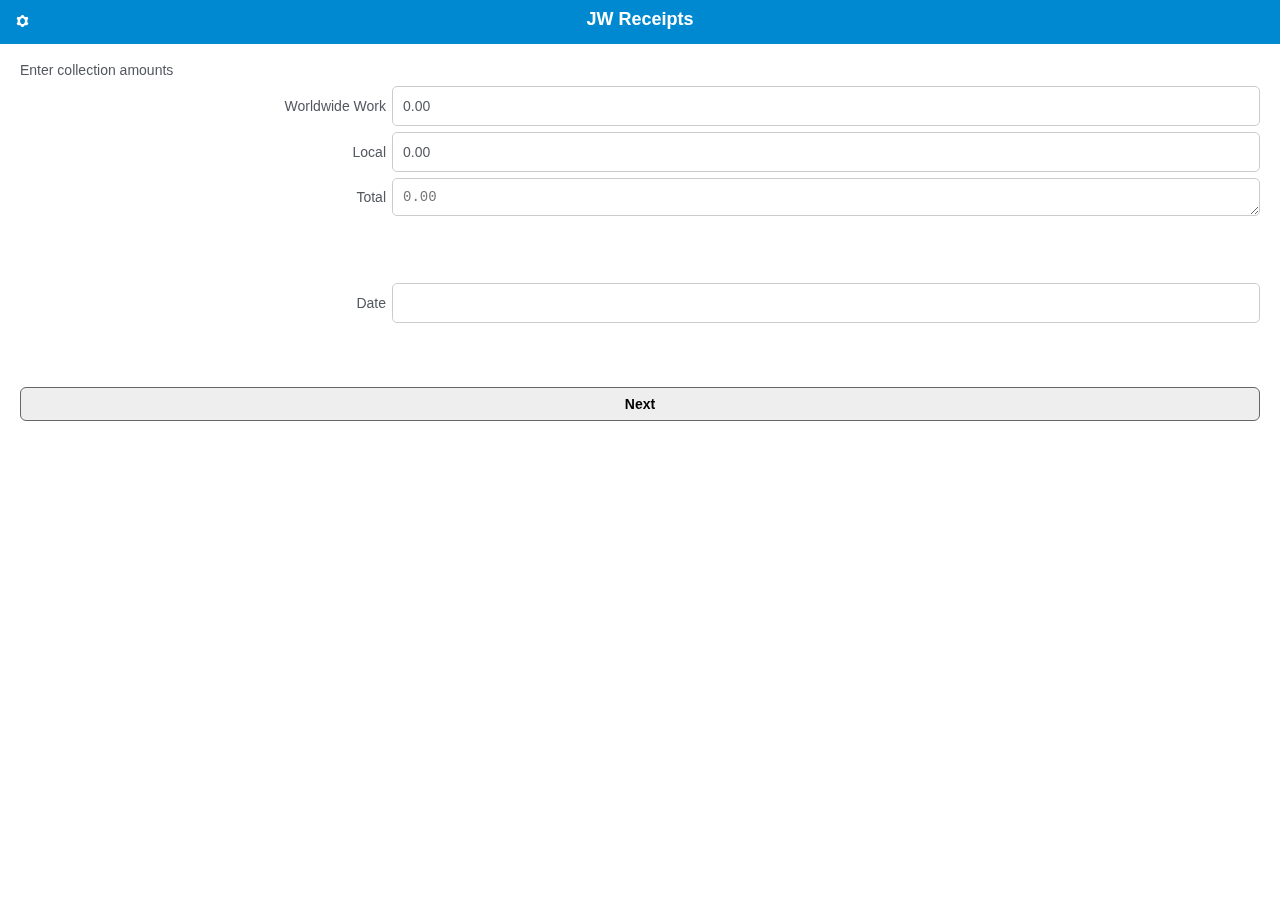
==== commit 6e12733e: "started adding new page for signature" ====
--- a/index.html
+++ b/index.html
@@ -78,13 +78,37 @@
          <div class="table-thing with-label widget uib_w_14 d-margins" data-uib="app_framework/input" data-ver="0">
           <label class="narrow-control label-inline">Worldwide Work</label>
 
-          <input class="wide-control" placeholder="0.00" type="text">
+          <input class="wide-control" type="text" value="0.00">
          </div>
          <div class="table-thing with-label widget uib_w_15 d-margins" data-uib="app_framework/input" data-ver="0">
           <label class="narrow-control label-inline">Local</label>
 
-          <input class="wide-control" type="text" placeholder="0.00">
-         </div><span class="uib_shim"></span>
+          <input class="wide-control" type="text" value="0.00">
+         </div>
+         <div class="table-thing with-label widget uib_w_23 d-margins" data-uib="app_framework/textarea" data-ver="0">
+          <label class="narrow-control label-inline">Total</label>
+          <textarea class="wide-control" rows="1" wrap="soft" placeholder="0.00"></textarea>
+         </div>
+         <div class="grid grid-pad urow uib_row_6 row-height-6" data-uib="layout/row" data-ver="0">
+          <div class="col uib_col_7 col-1_12-12" data-uib="layout/col" data-ver="0">
+           <div class="widget-container content-area vertical-col">
+            <span class="uib_shim"></span>
+           </div>
+          </div>
+          <span class="uib_shim"></span>
+         </div>
+         <div class="table-thing with-label widget uib_w_24 d-margins" data-uib="app_framework/input" data-ver="0">
+          <label class="narrow-control label-inline">Date</label>
+          <input class="wide-control" type="text">
+         </div>
+         <div class="grid grid-pad urow uib_row_7 row-height-7" data-uib="layout/row" data-ver="0">
+          <div class="col uib_col_8 col-1_12-12" data-uib="layout/col" data-ver="0">
+           <div class="widget-container content-area vertical-col">
+            <span class="uib_shim"></span>
+           </div>
+          </div>
+          <span class="uib_shim"></span>
+         </div><a class="button widget uib_w_25 d-margins" data-uib="app_framework/button" data-ver="0" id="btnContribNext">Next</a><span class="uib_shim"></span>
         </div>
        </div>
        <span class="uib_shim"></span>
@@ -110,33 +134,16 @@
          <div class="table-thing with-label widget uib_w_21 d-margins" data-uib="app_framework/input" data-ver="0">
           <label class="narrow-control label-inline">Signer2</label>
           <input class="wide-control" type="text">
-         </div><span class="uib_shim"></span>
-        </div>
-       </div>
-       <span class="uib_shim"></span>
-      </div>
-     </div>
-     <div id="uib_collections" class="upage-content hidden">
-
-      <div class="grid grid-pad urow uib_row_3 row-height-3" data-uib="layout/row" data-ver="0">
-       <div class="col uib_col_3 col-0_12-12" data-uib="layout/col" data-ver="0">
-        <div class="widget-container content-area vertical-col">
-
-         <div class="widget uib_w_16 d-margins" data-uib="media/text" data-ver="0">
-          <div class="widget-container left-receptacle"></div>
-          <div class="widget-container right-receptacle"></div>
-          <div>
-           <p>Enter contributions</p>
-          </div>
-         </div>
-         <div class="table-thing with-label widget uib_w_17 d-margins" data-uib="app_framework/input" data-ver="0">
-          <label class="narrow-control label-inline">Local</label>
-          <input class="wide-control" type="text">
-         </div>
-         <div class="table-thing with-label widget uib_w_18 d-margins" data-uib="app_framework/input" data-ver="0">
-          <label class="narrow-control label-inline">WWW</label>
-          <input class="wide-control" type="text">
-         </div><span class="uib_shim"></span>
+         </div>
+         <div class="grid grid-pad urow uib_row_8 row-height-8" data-uib="layout/row" data-ver="0">
+          <div class="col uib_col_9 col-1_12-12" data-uib="layout/col" data-ver="0">
+           <div class="widget-container content-area vertical-col">
+            <span class="uib_shim"></span>
+           </div>
+          </div>
+          <span class="uib_shim"></span>
+         </div>
+         <a class="button widget uib_w_26 d-margins" data-uib="app_framework/button" data-ver="0" id="btnSignerNamesNext">Next</a><span class="uib_shim"></span>
         </div>
        </div>
        <span class="uib_shim"></span>
@@ -176,6 +183,25 @@
     <!-- /upage-outer -->
 
    </div>
+   <div class="upage panel" id="uib_signature1" data-header="none" data-footer="none">
+    <div class="upage-outer">
+     <div id="uib_signature1sub" class="upage-content ">
+
+      <div class="grid grid-pad urow uib_row_9 row-height-9" data-uib="layout/row" data-ver="0">
+       <div class="col uib_col_10 col-0_12-12" data-uib="layout/col" data-ver="0">
+        <div class="widget-container content-area vertical-col">
+
+         <div class="widget uib_w_27 d-margins iframe-size" data-uib="media/iframe" data-ver="0">
+          <iframe src="signature.html" seamless="seamless"></iframe>
+         </div><span class="uib_shim"></span>
+        </div>
+       </div>
+       <span class="uib_shim"></span>
+      </div>
+     </div>
+    </div>
+    <!-- /upage-outer -->
+   </div>
    <!-- /upage -->
 
   </div>
--- a/css/index_main.less.css
+++ b/css/index_main.less.css
@@ -337,7 +337,7 @@
 }
 @media all and (min-width: 768px) {
   #afui .row-height-2 > .col > .content-area {
-    min-height: 208px;
+    min-height: 320px;
   }
 }
 .left-receptacle {
@@ -389,30 +389,12 @@
 }
 @media all and (min-width: 768px) {
   #afui .row-height-4 > .col > .content-area {
-    min-height: 141px;
-  }
-}
-.uib_row_5:not(.cright) > .col {
-  padding-right: 20px;
-}
-.uib_row_5.cright > .col {
-  padding-left: 20px;
-}
-@media all {
-  .col-0_12-12 {
-    width: auto;
-    float: none !important;
-  }
-  .urow:not(.cright) > .col-0_12-12 {
-    padding-right: 0px !important;
-  }
-  .urow.cright > .col-0_12-12 {
-    padding-left: 0px !important;
+    min-height: 253px;
   }
 }
 @media all and (min-width: 768px) {
   #afui .row-height-5 > .col > .content-area {
-    min-height: 100px;
+    min-height: 51px;
   }
 }
 #afui .with-label label.narrow-control {
@@ -449,6 +431,88 @@
   padding-left: 20px;
 }
 @media all {
+  .col-1_12-12 {
+    width: auto;
+    float: none !important;
+  }
+  .urow:not(.cright) > .col-1_12-12 {
+    padding-right: 0px !important;
+  }
+  .urow.cright > .col-1_12-12 {
+    padding-left: 0px !important;
+  }
+}
+@media all and (min-width: 768px) {
+  #afui .row-height-6 > .col > .content-area {
+    min-height: 36px;
+  }
+}
+.uib_row_5 > .col {
+  padding-left: 10px;
+  padding-right: 10px;
+}
+@media all {
+  .col-1 {
+    width: auto;
+    float: none !important;
+    clear: both;
+    padding-left: 0px !important;
+    padding-right: 0px !important;
+  }
+}
+.uib_row_7:not(.cright) > .col {
+  padding-right: 20px;
+}
+.uib_row_7.cright > .col {
+  padding-left: 20px;
+}
+@media all {
+  .col-1_12-12 {
+    width: auto;
+    float: none !important;
+  }
+  .urow:not(.cright) > .col-1_12-12 {
+    padding-right: 0px !important;
+  }
+  .urow.cright > .col-1_12-12 {
+    padding-left: 0px !important;
+  }
+}
+@media all and (min-width: 768px) {
+  #afui .row-height-7 > .col > .content-area {
+    min-height: 33px;
+  }
+}
+.uib_row_8:not(.cright) > .col {
+  padding-right: 20px;
+}
+.uib_row_8.cright > .col {
+  padding-left: 20px;
+}
+@media all {
+  .col-1_12-12 {
+    width: auto;
+    float: none !important;
+  }
+  .urow:not(.cright) > .col-1_12-12 {
+    padding-right: 0px !important;
+  }
+  .urow.cright > .col-1_12-12 {
+    padding-left: 0px !important;
+  }
+}
+@media all and (min-width: 768px) {
+  #afui .row-height-8 > .col > .content-area {
+    min-height: 43px;
+  }
+}
+.uib_row_9:not(.cright) > .col {
+  padding-right: 20px;
+}
+.uib_row_9.cright > .col {
+  padding-left: 20px;
+}
+@media all {
   .col-0_12-12 {
     width: auto;
     float: none !important;
@@ -461,7 +525,17 @@
   }
 }
 @media all and (min-width: 768px) {
-  #afui .row-height-6 > .col > .content-area {
-    min-height: 67px;
-  }
-}
+  #afui .row-height-9 > .col > .content-area {
+    min-height: 167px;
+  }
+}
+[data-uib="media/iframe"] > iframe {
+  width: 100%;
+  height: 100%;
+}
+@media all {
+  #afui .iframe-size {
+    height: 100%;
+    width: 100%;
+  }
+}
